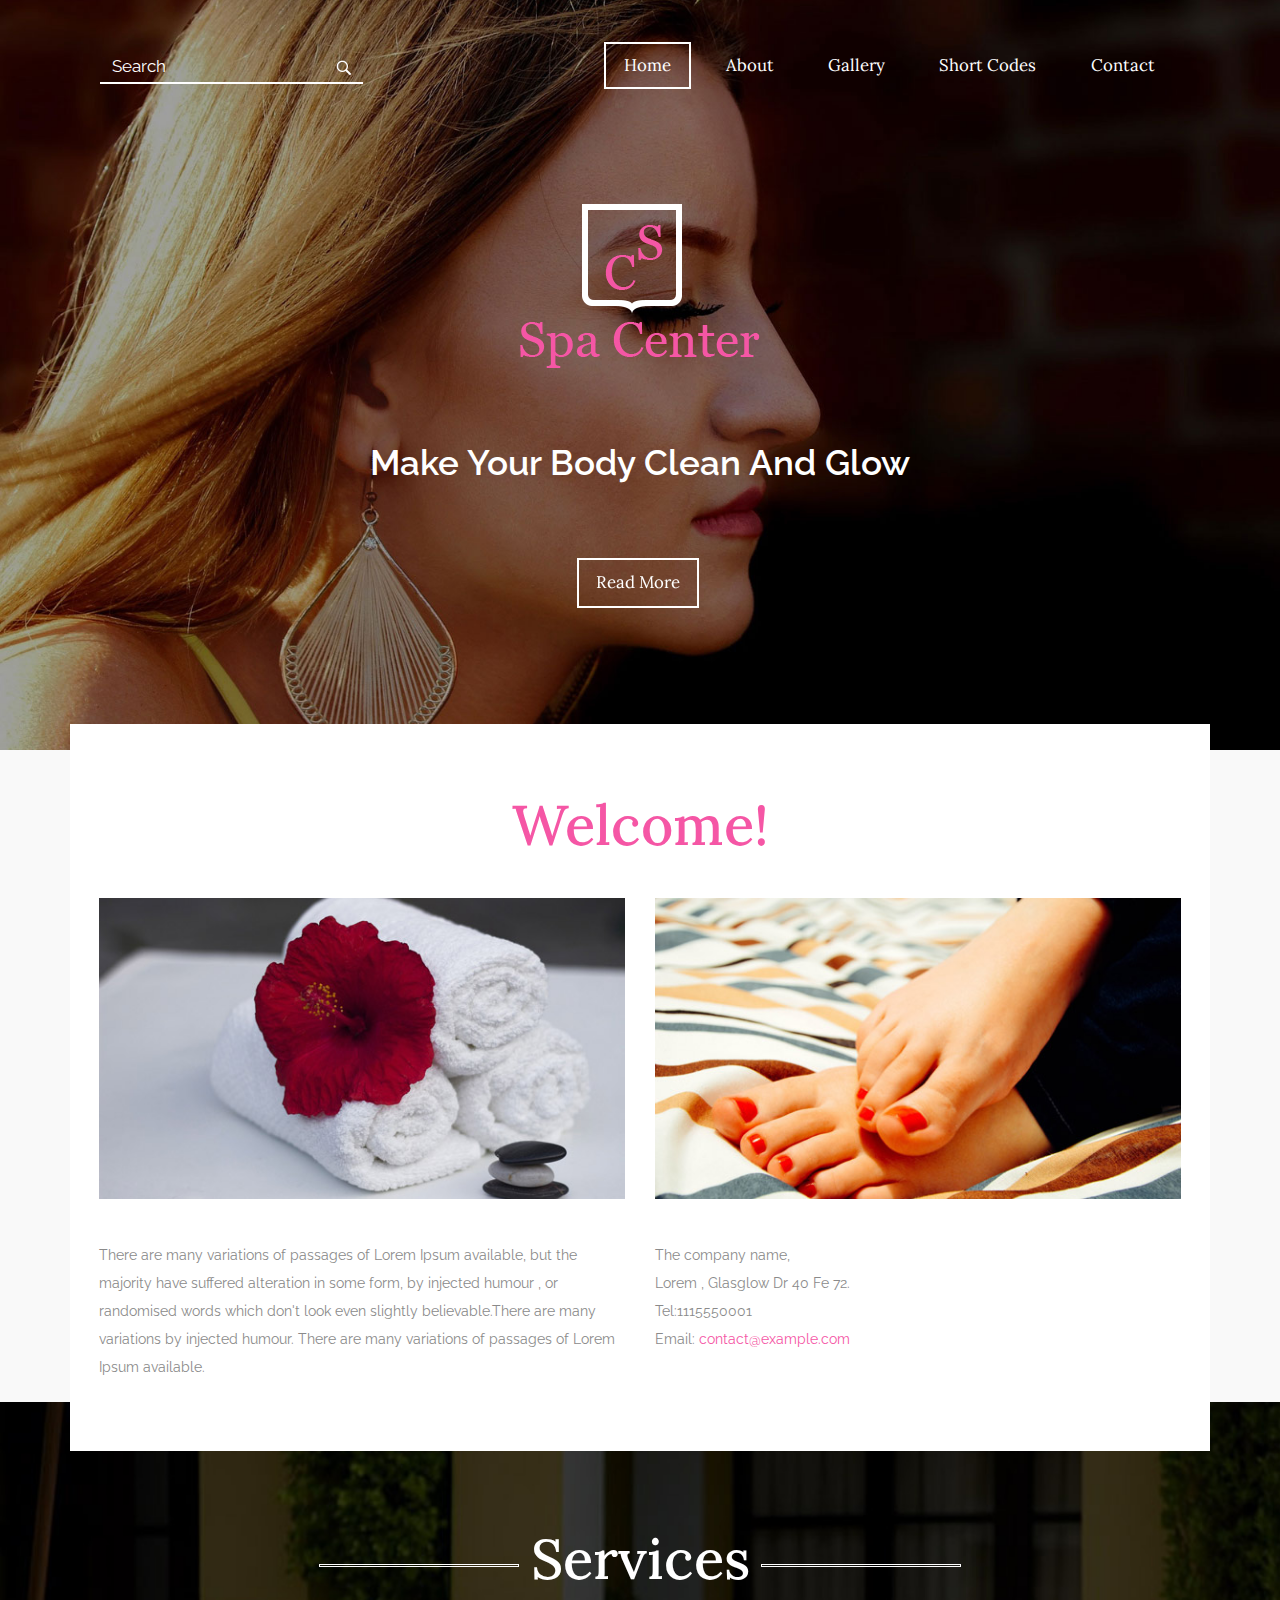
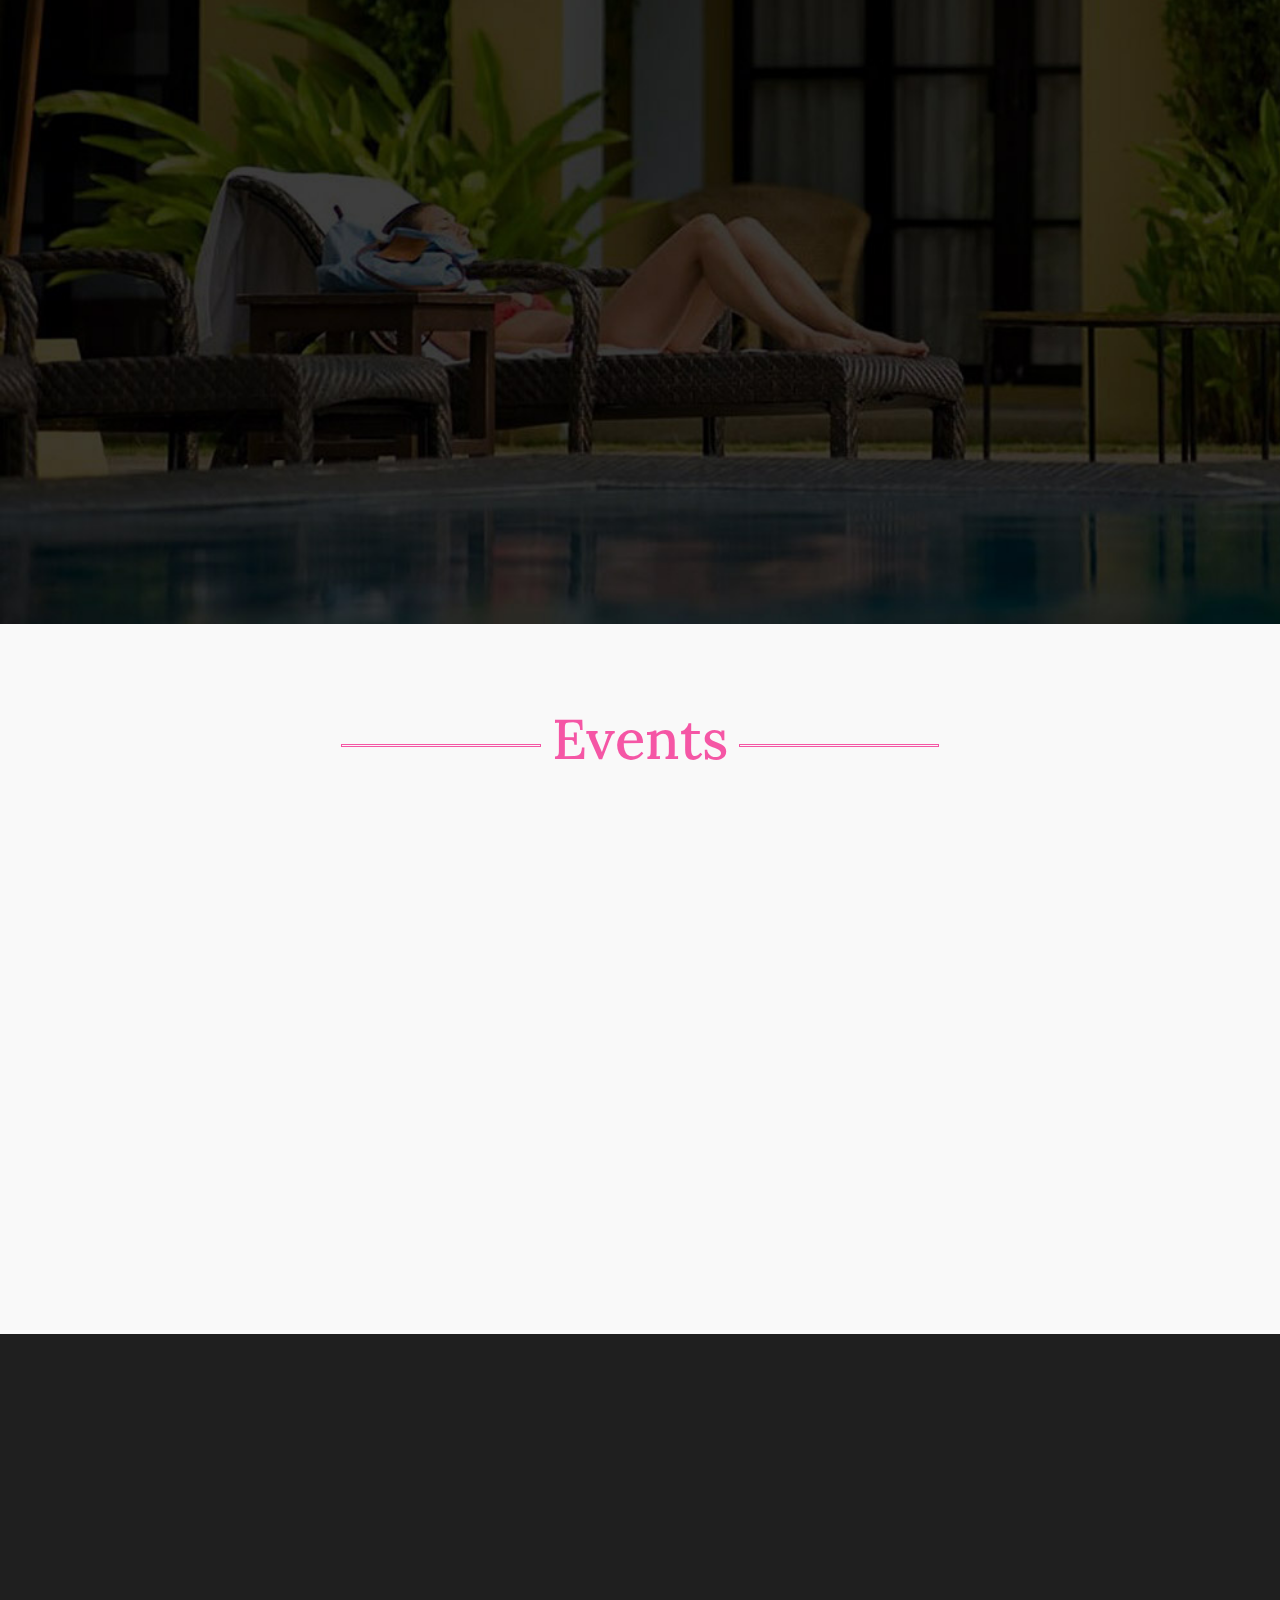
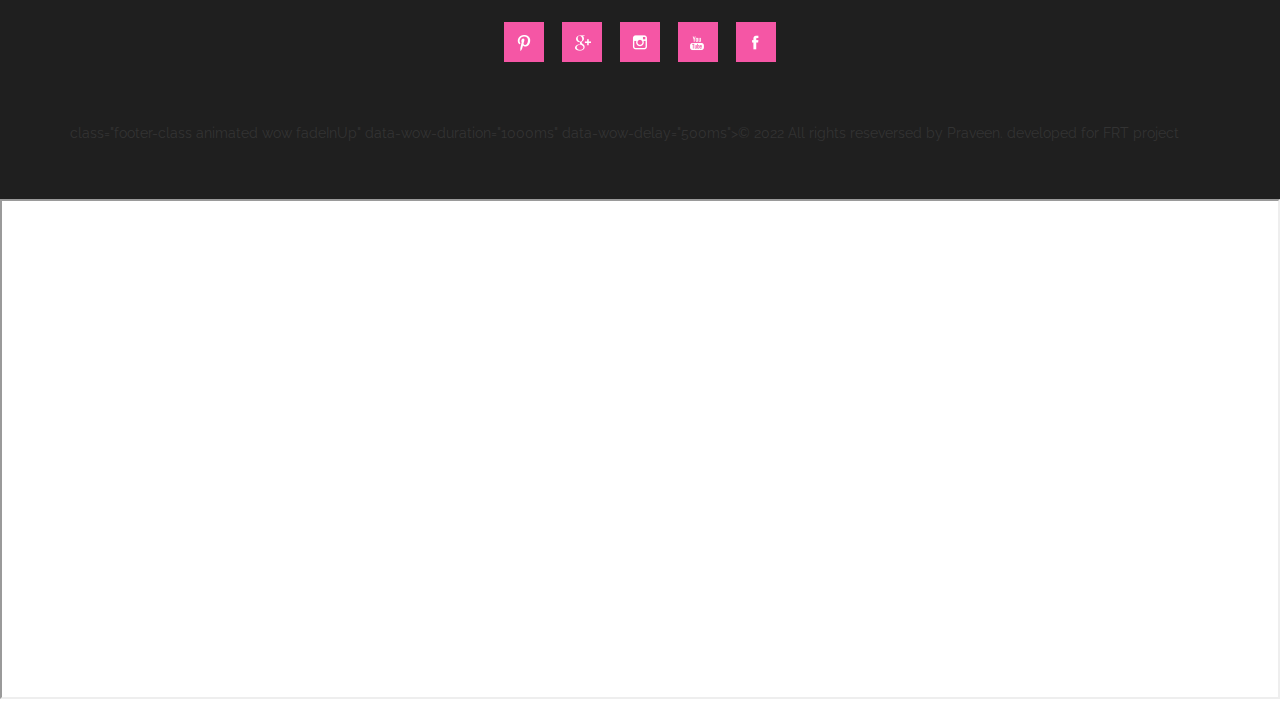
==== index.html @ 2f431042 "Add files via upload" ====
<!DOCTYPE html>
<html>
<head>
<title>Spa Center A Beauty Category Flat Bootstrap Responsive Website Template
 </title>
<link href="css/bootstrap.css" rel="stylesheet" type="text/css" media="all" />
<!-- jQuery (necessary for Bootstrap's JavaScript plugins) -->
<script src="js/jquery.min.js"></script>
<!-- Custom Theme files -->
<!--theme-style-->
<link href="css/style.css" rel="stylesheet" type="text/css" media="all" />	
<!--//theme-style-->
<meta name="viewport" content="width=device-width, initial-scale=1">
<meta http-equiv="Content-Type" content="text/html; charset=utf-8" />
<meta name="keywords" content="Spa Center Responsive web template, Bootstrap Web Templates, Flat Web Templates, Android Compatible web template, 
Smartphone Compatible web template, free webdesigns for Nokia, Samsung, LG, SonyEricsson, Motorola web design" />
<script type="application/x-javascript"> addEventListener("load", function() { setTimeout(hideURLbar, 0); }, false); function hideURLbar(){ window.scrollTo(0,1); } </script>
<!---->
<script src="js/bootstrap.min.js"></script>
<link href='//fonts.googleapis.com/css?family=Lora:400,700' rel='stylesheet' type='text/css'>
<link href='//fonts.googleapis.com/css?family=Raleway:400,200,100,300,500,600,700,800,900' rel='stylesheet' type='text/css'>
<link rel="stylesheet" type="text/css" href="css/component.css" />
</head>
<body>
 <div class="header">

		<nav class="navbar navbar-default animated wow fadeInLeft" data-wow-duration="1000ms" data-wow-delay="500ms">
		<div class="container">
	  <div class="container-fluid">
		<!-- Brand and toggle get grouped for better mobile display -->
		<div class="navbar-header">
		  <button type="button" class="navbar-toggle collapsed" data-toggle="collapse" data-target="#bs-example-navbar-collapse-1" aria-expanded="false">
			<span class="sr-only">Toggle navigation</span>
			<span class="icon-bar"></span>
			<span class="icon-bar"></span>
			<span class="icon-bar"></span>
		  </button>
		 
		</div>

		<!-- Collect the nav links, forms, and other content for toggling -->
		<div class="collapse navbar-collapse" id="bs-example-navbar-collapse-1">
		 <form class="navbar-form navbar-left" role="search">
        <div class="form-group">
          <input type="text" class="form-control form-cont" value="Search" onfocus="this.value='';" onblur="if (this.value == '') {this.value ='Search';}">
        </div>
        <button type="submit" class="btn-search"></button>
      </form>
		 <ul class="nav navbar-nav cl-effect-8">
			<li ><a class="active" href="index.html">Home </a></li>
			<li><a href="about.html">About</a></li>
			
			 <li><a href="gallery.html">Gallery</a></li>
			  <li><a href="typo.html">Short Codes</a></li>
			 <li><a href="contact.html">Contact</a></li>
			 
		  </ul>
		 
			  
		 
		</div><!-- /.navbar-collapse -->
	  </div><!-- /.container-fluid -->
	  </div>
	</nav>
	<!-- start search-->
	
			
		<div class="logo animated wow shake" data-wow-duration="1000ms" data-wow-delay="500ms">
			<a href="index.html"><img src="images/logo1.png" alt=""></a>
		</div>
		<div class="banner animated wow fadeInDown" data-wow-duration="1000ms" data-wow-delay="500ms">
		<p>Make Your body clean and glow</p>
			<a href="single.html" class="hvr-sweep-to-bottom">Read More</a>
		<label></label>
		</div>
	</div> 
		
	<!--contact-->
<div class="content">
	<div class="container">
		<div class="content-top-top">
			<div class="col-top">
				<h1>Welcome! </h1>	
					
					<div class="content-mid">
					<div class="col-md-6 content-img animated wow fadeInLeft" data-wow-duration="1000ms" data-wow-delay="500ms">
						<a href="single.html" rel="title" class="b-link-stripe b-animate-go  thickbox">
						<img class="img-responsive" src="images/pi.jpg" />
						<div class="b-wrapper">
									<h4 class="b-animate b-from-left  b-delay03 ">
										<span>Spa Center</span>	
									</h4>
								</div>
	                      </a>
					</div>
					<div class="col-md-6 content-img animated wow fadeInRight" data-wow-duration="1000ms" data-wow-delay="500ms">
						<a href="single.html" rel="title" class="b-link-stripe b-animate-go  thickbox">
						<img class="img-responsive" src="images/pi1.jpg" />
						<div class="b-wrapper">
									<h4 class="b-animate b-from-left  b-delay03 ">
										<span>Spa Center</span>	
									</h4>
								</div>
	                      </a>
					</div>
						
					<div class="clearfix"></div>
					</div>
					<div class="content-top">
						<div class="col-md-6 content-top-2">
							<p> There are many variations of passages of Lorem Ipsum available, but the majority have suffered alteration in some form, by injected humour
								, or randomised words which don't look even slightly believable.There are many variations by injected humour.
								There are many variations of passages of Lorem Ipsum available.</p>							</div>
						<div class="col-md-6 content-top-1">
							<p>The company name,</p>
							<p>Lorem ,
							Glasglow Dr 40 Fe 72. </p>
							<p>Tel:1115550001</p>
							<p>Email:<a href="mailto:contact@example.com"> contact@example.com</a></p>	
						</div>
					<div class="clearfix"></div>
					</div>
			</div>
		</div>
	</div>
	<!---->
	<div class="choose-us">
		<div class="container">
			<h2>Services</h2>
			<div class="servies-top">
			<div class="col-md-6 us-choose animated wow fadeInUp" data-wow-duration="1000ms" data-wow-delay="500ms">
				<div class=" why-choose">
						<div class=" hi-icon-effect-6">
						<a href="#set-6" class="hi-icon glyphicon glyphicon-cog"></a>
					</div>
					<div class="ser-top "> 
						<h5>beautiful &amp; enjoyable designs</h5>
						<label></label>
						<p>Lorem ipsum dolor sit amet, consectetur adipiscing elit, sed do eiusmod tempor incididunt ut labore et dolore magna aliqua. Ut enim ad minim veniam, quis.</p>
					</div>
					<div class="clearfix"> </div>
				</div>
				<div class=" why-choose">
						<div class=" hi-icon-effect-6">
						<a href="#set-6" class="hi-icon  glyphicon glyphicon-leaf"></a>
					</div>
					<div class="ser-top"> 
						<h5>beautiful &amp; enjoyable designs</h5>
						<label></label>						
						<p>Lorem ipsum dolor sit amet, consectetur adipiscing elit, sed do eiusmod tempor incididunt ut labore et dolore magna aliqua. Ut enim ad minim veniam, quis.</p>
					</div>
					<div class="clearfix"> </div>
				</div>
				<div class=" why-choose">
						<div class=" hi-icon-effect-6">
						<a href="#set-6" class="hi-icon  glyphicon glyphicon-star"></a>
					</div>
					<div class="ser-top"> 
						<h5>beautiful &amp; enjoyable designs</h5>
						<label></label>
						<p>Lorem ipsum dolor sit amet, consectetur adipiscing elit, sed do eiusmod tempor incididunt ut labore et dolore magna aliqua. Ut enim ad minim veniam, quis.</p>
					</div>
					<div class="clearfix"> </div>
				</div>
				
			</div>
			<div class="col-md-6 us-choose animated wow fadeInUp" data-wow-duration="1000ms" data-wow-delay="500ms">
				<div class=" why-choose">
						<div class=" hi-icon-effect-6">
						<a href="#set-6" class="hi-icon glyphicon glyphicon-edit"></a>
					</div>
					<div class="ser-top "> 
						<h5>beautiful &amp; enjoyable designs</h5>
						<label></label>
						<p>Lorem ipsum dolor sit amet, consectetur adipiscing elit, sed do eiusmod tempor incididunt ut labore et dolore magna aliqua. Ut enim ad minim veniam, quis.</p>
					</div>
					<div class="clearfix"> </div>
				</div>
				<div class=" why-choose">
						<div class=" hi-icon-effect-6">
						<a href="#set-6" class="hi-icon  glyphicon glyphicon-user"></a>
					</div>
					<div class="ser-top"> 
						<h5>beautiful &amp; enjoyable designs</h5>
						<label></label>						
						<p>Lorem ipsum dolor sit amet, consectetur adipiscing elit, sed do eiusmod tempor incididunt ut labore et dolore magna aliqua. Ut enim ad minim veniam, quis.</p>
					</div>
					<div class="clearfix"> </div>
				</div>
				<div class=" why-choose">
						<div class=" hi-icon-effect-6">
						<a href="#set-6" class="hi-icon  glyphicon glyphicon-refresh"></a>
					</div>
					<div class="ser-top"> 
						<h5>beautiful &amp; enjoyable designs</h5>
						<label></label>
						<p>Lorem ipsum dolor sit amet, consectetur adipiscing elit, sed do eiusmod tempor incididunt ut labore et dolore magna aliqua. Ut enim ad minim veniam, quis.</p>
					</div>
					<div class="clearfix"> </div>
				</div>
				
			</div>
				<div class="clearfix"> </div>
			</div>
			</div>
		</div>
	<!---->
	<div class="events">
		<div class="container">
		<div class="event-text">
			<h3>Events</h3>
		</div>
			<div  class=" events-grid-1" >
				<div class="col-md-4 ev-wrapper animated wow fadeInLeft" data-wow-duration="1000ms" data-wow-delay="500ms">
				<a href="single.html">
					<div class="ev-wrap">
						<img src="images/ev.jpg" alt="" class="img-responsive" />
						<div class="events-grid">
							<h6>NEWS</h6>
							<div class="events-gr">
								<span>20,April</span>
								<h4>Lorem ipsum dolor sit</h4>
								<ul>
									<li><i class="glyphicon glyphicon-heart"></i>10</li>
									<li><i class="glyphicon glyphicon-comment"></i>2</li>
								</ul>
							</div>
						</div>
					<div class="grid-ev"></div>
					</div>
					</a>
				</div>
				<div class="col-md-4 ev-wrapper animated wow fadeInDown" data-wow-duration="1000ms" data-wow-delay="500ms">
				<a href="single.html">
					<div class="ev-wrap">
						<img src="images/ev2.jpg" alt="" class="img-responsive" />
						<div class="events-grid">
							<h6>NEWS</h6>
							<div class="events-gr">
								<span>20,April</span>
								<h4>Lorem ipsum dolor sit</h4>
								<ul>
									<li><i class="glyphicon glyphicon-heart"></i>10</li>
									<li><i class="glyphicon glyphicon-comment"></i>2</li>
								</ul>
							</div>
						</div>
					<div class="grid-ev"></div>
					</div>
					</a>
				</div>
				<div class="col-md-4 ev-wrapper animated wow fadeInUp" data-wow-duration="1000ms" data-wow-delay="500ms">
				<a href="single.html">
					<div class="ev-wrap">
						<img src="images/ev1.jpg" alt="" class="img-responsive" />
						<div class="events-grid">
							<h6>NEWS</h6>
							<div class="events-gr">
								<span>20,April</span>
								<h4>Lorem ipsum dolor sit</h4>
								<ul>
									<li><i class="glyphicon glyphicon-heart"></i>10</li>
									<li><i class="glyphicon glyphicon-comment"></i>2</li>
								</ul>
							</div>
						</div>
					<div class="grid-ev"></div>
					</div>
					</a>
				</div>
			<div class="clearfix"> </div>
			</div>
		</div>
	</div>
</div>

	<!---->
<!--footer-->
	<div class="footer">
		<div class="footer-middle">
			<div class="container">
				<div class="col-md-4 footer-middle-in animated wow fadeInLeft" data-wow-duration="1000ms" data-wow-delay="500ms">
						<h6>Tags</h6>
						<ul class="tag-in">
							<li><a href="#">Lorem</a></li>
							<li><a href="#">Sed</a></li>
							<li><a href="#">Ipsum</a></li>
							<li><a href="#">Contrary</a></li>
							<li><a href="#">Chunk</a></li>
							<li><a href="#">Amet</a></li>
							<li><a href="#">Omnis</a></li>
						</ul>
					</div>
					<div class="col-md-4 footer-middle-in animated wow fadeInDown" data-wow-duration="1000ms" data-wow-delay="500ms">
						<h6>Information</h6>
						<ul class=" in">
							<li><a href="about.html">About</a></li>
							<li><a href="gallery.html">Gallery</a></li>
							<li><a href="contact.html">Contact Us</a></li>
							<li><a href="typo.html">Short Codes</a></li>
						</ul>
						
						<div class="clearfix"></div>
					</div>
					<div class="col-md-4 footer-middle-in animated wow fadeInRight" data-wow-duration="1000ms" data-wow-delay="500ms">
						<h6>Newsletter</h6>
						<span>Sign up for Newsletter</span>
							<form>
								<input type="text" value="Enter your E-mail" onfocus="this.value='';" onblur="if (this.value == '') {this.value ='Enter your E-mail';}">
								<input type="submit" value="Subscribe">	
							</form>
					</div>
					
					<div class="clearfix"> </div>
					 <div class="footer-bottom-top component">
					<ul class="social-ic">
						<li><a href="#"><i></i></a></li>
						<li><a href="#"><i class="ic"></i></a></li>
						<li><a href="#"><i class="ic1"></i></a></li>
						<li><a href="#"><i class="ic2"></i></a></li>
						<li><a href="#"><i class="ic3"></i></a></li>
					</ul>

				</div>

					<p> class="footer-class animated wow fadeInUp" data-wow-duration="1000ms" data-wow-delay="500ms">© 2022 All rights reseversed by Praveen. developed for FRT project</p>
				
					<div class="clearfix"> </div>
				</div>
			</div>
		</div>
		
		<iframe src='https://webchat.botframework.com/embed/healthbot-k2drczf?s=01vifkZ_CCQ.ZsOcBsNK_al6aQR48uXlh1C1G6EjdRtsaLxm9JBoSik' style='min-width: 400px; width: 100%; min-height: 500px;'></iframe>
		<!--//footer-->
<!-- animation-effect -->
<link href="css/animate.min.css" rel="stylesheet"> 
<script src="js/wow.min.js"></script>
<script>
 new WOW().init();
</script>
<!-- //animation-effect -->
</body>
</html>
---- css/style.css ----
/*Author: W3layouts
Author URL: http://w3layouts.com
License: Creative Commons Attribution 3.0 Unported
License URL: http://creativecommons.org/licenses/by/3.0/
--*/
body{
	background:#fff;	
	font-family: 'Raleway', sans-serif;
}
body a{
	transition: 0.5s all;
	-webkit-transition: 0.5s all;
	-o-transition: 0.5s all;
	-moz-transition: 0.5s all;
	-ms-transition: 0.5s all;
}
 ul{
	padding: 0;
	margin: 0;
}
h1,h2,h3,h4,h5,h6,label,p{
	margin:0;	
}


/*--banner--*/
.header{
	background:url(../images/2.jpg) no-repeat left;
	width:100%;
	background-size:cover;
	min-height:750px;
	display:block;
}
.head-top{
	min-height:450px;
}
.head{
	min-height:420px;
}
.logo {
    margin: 8em 0 0 ;
    text-align: center;
}
/*---*/
.navbar-default {
   background: none;
    border: none;
    margin: 0;
	text-align:center;
	padding-top: 3em;
}
.navbar-default .navbar-nav > .active > a{
    color: #FFF;
    background:none;
}

 .navbar-default .navbar-nav > .active > a:hover,
 .navbar-default .navbar-nav > .active > a:focus {
    color: #FFF;
    background:none;
}
.navbar-default .navbar-nav > li > a {
    color: #FFF;
    font-size: 1.2em;
	padding: 0.8em 1.2em;
}
.navbar-default .navbar-nav > li > a:hover, 
.navbar-default .navbar-nav > li > a:focus {
    color: #FFFFFF;
    background:none;
    outline: none;
}
.navbar-default .navbar-nav > .open > a,
 .navbar-default .navbar-nav > .open > a:hover, 
 .navbar-default .navbar-nav > .open > a:focus {
    color: #FFF;
    background: none;
}
.navbar-nav {
     float: right;
    margin: 0;
    text-align: center;
}
.nav > li {
    position: relative;
    display: inline-block;
}
.nav li a {
    margin: 0 0.3em;
	font-family: 'Lora', serif;
}
.navbar-nav > li {
    float: none;
}
/*-----*/
input.form-cont {
       background: none;
    outline: none;
    border: none;
    border-bottom: 2px solid #fff;
    box-shadow: none;
    border-radius: 0px;
    width: 100% !important;
    color: #fff;
    padding: 6px 35px 6px 12px !important;
	    font-size: 1.2em;
}
form.navbar-form.navbar-left {
    padding: 0;
    float:left;
	position:relative;
}
form.navbar-form.navbar-left {
    padding: 0;
}
.form-group {
    width: 100%;
}
.form-cont:focus {
    border: none;
    border-bottom: 2px solid #fff;
    outline: none;
    box-shadow:none;
}
.btn-search {
    background: url(../images/se.png) no-repeat;
    border: none;
    width: 20px;
    height: 22px;
    position: absolute;
    top: 10px;
    right: 2.5%;
    outline: none;
}
/* Effect 8: border slight translate */
.cl-effect-8 a {
	padding: 10px 20px;
}

.cl-effect-8 a::before,
.cl-effect-8 a::after  {
	position: absolute;
	top: 0;
	left: 0;
	width: 100%;
	height: 100%;
	border: 2px solid transparent;
	content: '';
	-webkit-transition: -webkit-transform 0.3s, opacity 0.3s;
	-moz-transition: -moz-transform 0.3s, opacity 0.3s;
	transition: transform 0.3s, opacity 0.3s;
}

.cl-effect-8 a::after {
	border-color: #fff;
	opacity: 0;
	-webkit-transform: translateY(-7px) translateX(6px);
	-moz-transform: translateY(-7px) translateX(6px);
	transform: translateY(-7px) translateX(6px);
}

.cl-effect-8 a:hover::before,
.cl-effect-8 a:focus::before {
	opacity: 0;
	-webkit-transform: translateY(5px) translateX(-5px);
	-moz-transform: translateY(5px) translateX(-5px);
	transform: translateY(5px) translateX(-5px);
}

.cl-effect-8 a:hover::after,
.cl-effect-8 a:focus::after  {
	opacity: 1;
	-webkit-transform: translateY(0px) translateX(0px);
	-moz-transform: translateY(0px) translateX(0px);
	transform: translateY(0px) translateX(0px);
}
.cl-effect-8 a.active:before,.cl-effect-8 a.active:active{
border:2px solid #fff;
transition: 0.5s all;
	-webkit-transition: 0.5s all;
	-o-transition: 0.5s all;
	-moz-transition: 0.5s all;
	-ms-transition: 0.5s all;
}
/*--banner--*/
.banner{
	text-align:center;
	margin-top: 5em;
	position:relative;
	
}
.banner a {
    font-size: 1.2em;
    color: #fff;
    padding: 0.65em 1em;
   border:2px solid #fff;
    display: inline-block;
	font-family: 'Lora', serif;
	
}
.banner p {
   font-size: 2.5em;
    color: #fff;
    margin-bottom: 2em;
    text-transform: capitalize;
    font-weight: 600;
}

/* Sweep To Bottom */
.hvr-sweep-to-bottom {
  display: inline-block;
  vertical-align: middle;
  -webkit-transform: translateZ(0);
  transform: translateZ(0);
  box-shadow: 0 0 1px rgba(0, 0, 0, 0);
  -webkit-backface-visibility: hidden;
  backface-visibility: hidden;
  -moz-osx-font-smoothing: grayscale;
  position: relative;
  -webkit-transition-property: color;
  transition-property: color;
  -webkit-transition-duration: 0.3s;
  transition-duration: 0.3s;
}
.hvr-sweep-to-bottom:before {
  content: "";
  position: absolute;
  z-index: -1;
  top: 0;
  left: 0;
  right: 0;
  bottom: 0;
  background: #F556A5;
  -webkit-transform: scaleY(0);
  transform: scaleY(0);
  -webkit-transform-origin: 50% 0;
  transform-origin: 50% 0;
  -webkit-transition-property: transform;
  transition-property: transform;
  -webkit-transition-duration: 0.3s;
  transition-duration: 0.3s;
  -webkit-transition-timing-function: ease-out;
  transition-timing-function: ease-out;
}
.hvr-sweep-to-bottom:hover, .hvr-sweep-to-bottom:focus, .hvr-sweep-to-bottom:active {
  color: white;
  text-decoration:none;
}
.hvr-sweep-to-bottom:hover:before, .hvr-sweep-to-bottom:focus:before, .hvr-sweep-to-bottom:active:before {
  -webkit-transform: scaleY(1);
  transform: scaleY(1);
}
/*--content--*/
.content {
    background-color: #F9F9F9;
}
.col-top h1 {
    color: #F556A5;
    font-size: 4em;
	text-align: center;
	font-family: 'Lora', serif;
}

.content-top-2 p ,.content-top-1 p{
    color: #8A8A8A;
    font-size: 1em;
    line-height:2em;
	
}
.content-top-1 p a{
    color:#F556A5;	
}
.col-top {
    padding: 5em 1em;
    background-color: #fff;
    position: absolute;
    top: -4%;
    width: 100%;
    margin: 0 auto;
    left: 0%;
}
.content-top {
    padding: 0em;
}
.content-top-top{
	position:relative;
	padding:23.3em 0;
}
.content-mid {
    margin: 3em 0;
}
/*--gallery--*/
.b-link-stripe{
	position:relative;
	display:inline-block;
	vertical-align:top;
	font-weight: 300;
	
	width: 100%;
}
.b-link-stripe .b-wrapper{
	position:absolute;
	width:100%;
	height:100%;
	top:0;
	left:0;
	text-align:center;
	color:#ffffff;
	overflow:hidden;
}

.b-animate-go{
	text-decoration:none;
}
.b-animate{
	transition: all 0.5s;
	-moz-transition: all 0.5s;
	-ms-transition: all 0.5s;
	-o-transition: all 0.5s;
	-webkit-transition: all 0.5s;
	visibility: hidden;
	font-size:1.1em;
	font-weight:700;
}
.b-animate img{
	margin-top: 4%;
	display: -webkit-inline-box;
}
.b-animate span{
	display:block;
	font-size: 2em;
	padding-top: 4.5em;
	display: block;
	font-weight: 500;
}

/* lt-ie9 */
.b-animate-go:hover .b-animate{
	visibility:visible;
}
.b-from-left{
	position: relative;
	left: -100%;
	background: rgba(245, 86, 165, 0.69);
  background-size: 100% 100%;
  top: 0px;
  margin: 0;
  min-height:303px;
}
.content-img:hover .b-from-left{
	left:0;
}
.content-img{
	text-align: center;
}
/*--//gallery--*/
/*--choose--*/
.choose-us {
	background: url(../images/1.jpg) no-repeat ;
    width: 100%;
    background-size: cover;
    min-height: 750px;
    display: block;
	padding: 9em 0 6em;
}
.choose-us h2{
	font-size: 4em;
	color: #FFF;
	text-align: center;
	font-family: 'Lora', serif;
	margin: 0 0 0.3em;
}
.choose-us h2:after,.choose-us h2:before{
	width: 200px;
    height: 3px;
    display: inline-block;
    vertical-align: middle;
    content: "";
    margin: 0 1%;
    border: 1px double #FFF;
}

.ser-top h5{
	padding: 0 0 0.3em;
	font-size: 1.4em;
	text-transform: uppercase;
	color:#F556A5;
	font-family: 'Lora', serif;
}

.ser-top p{
	font-size:1em;
  	color: #fff;
  	line-height: 2em;
}
.hi-icon-effect-6 {
    float: left;
    width: 15%;
}
.ser-top {
    float: left;
    width: 75%;
}
.ser-top label{
	background: #fff;
    width: 54px;
    height: 2px;
    display: block;
    margin: 0.8em 0;
}
.why-choose {
    margin-top: 3em;
}

/*---*/
.events {
    padding: 6em 0;
}
.event-text h3{
	font-size: 4em;
	color: #F556A5;
	text-align: center;
	font-family: 'Lora', serif;
	margin: 0 0 0.3em;
}
.event-text h3:after,.event-text h3:before{
	width: 200px;
    height: 3px;
    display: inline-block;
    vertical-align: middle;
    content: "";
    margin: 0 1%;
    border: 1px double #F556A5;
}
.event-text {
    margin-bottom: 4em;
}
.events-grid {
    position: absolute;
    top: 0;
	text-align: center;
    width: 100%;
	z-index: 999;
}
.events-top1{
	position:relative;
}
.events-grid h6 {
    color: #000;
	font-size:0.9em;
    background-color: #fff;
    display: inline-block;
    padding: 1em;
    text-align: center;
}
.events-grid span {
    color: #FFF;
    display: block;
    padding: 3.5em 0 0em;
    text-align: center;
    font-size: 2em;

}
.events-grid h4 {
    color: #FFF;
    display: block;
    padding: 0.3em 1em 1em;
    text-align: center;
    font-size: 2.3em;
    font-family: 'Lora', serif;
    font-weight: 900;
}
.events-grid ul li {
    display: inline-block;
    color: #FFF;
    text-align: center;
    font-size: 1em;
	    margin: 0 0.5em;
}
.events-grid ul li  i{
	padding-right:0.3em;
}
/*--content--*/
.ev-wrap {
    position: relative;
}
 .ev-wrap:hover .grid-ev {
    animation-duration: 0.4s;
    -webkit-animation-duration: 0.4s;
    animation-fill-mode: both;
    -webkit-animation-fill-mode: both;
    animation-name: zoomIn;
    -webkit-animation-name: zoomIn;
    position: absolute;
    width: 100%;
    height: 100%;
    background:#F556A5;
    left: 0;
    top: 0;
    transform: translate(0%, 0%);
    -webkit-transform: translate(0%, 0%);
    z-index: 1;
}

/*--footer--*/
.footer-middle{
	background:#1F1F1F;
	padding:4em 0;
}
.footer-middle-in h6{
	font-size: 1.4em;
    color: #fff;
    font-family: 'Lora', serif;
	margin-bottom: 1em;
    text-transform: uppercase;
}

.footer-middle-in  span{
    font-size: 0.9em;
    color: #B3B3B3;
    line-height: 1.8em;	
}
.in{
	float:left;
}
.in1{
	float:right;
}
ul.in li{
	list-style:none;
}
ul.in li a{
	color:#B3B3B3;
	font-size:0.9em;
	text-decoration:none;
	padding:0 0 0.5em ;
	display:block;	 
}
ul.in li a:hover{
	color:#F556A5;
}
ul.tag-in li{
	display:inline-block;
}
ul.tag-in li a{
	color:#B3B3B3;
	font-size: 0.9em;
    text-decoration: none;
    padding: 0.3em 0.7em;
    border: 1px solid #B3B3B3;
    display: block;
    margin-bottom: 0.6em;
    border-radius: 15px;	
}
ul.tag-in li a:hover{
	color:#F556A5;
    border: 1px solid #F556A5;	
}
.footer-class a:hover{
	color:#fff;
}
.footer-middle-in input[type="text"] {
    width: 100%;
    padding: 0.5em 1em;
    margin: 0.7em 0;
    background: none;
    outline: none;
    border: 1px solid #B3B3B3;
    -webkit-appearance: none;
    font-size: 0.9em;
    color: #B3B3B3;
}
.footer-middle-in input[type="submit"] {
    width: 100%;
    font-size: 1em;
    background:#F556A5;
    padding: 0.5em 1em;
    text-align: center;
    color: #fff;
    border: none;
    outline: none;
    -webkit-appearance: none;
	transition: 0.5s all;
	-webkit-transition: 0.5s all;
	-o-transition: 0.5s all;
	-moz-transition: 0.5s all;
	-ms-transition: 0.5s all;
}
.footer-middle-in input[type="submit"]:hover {
   color: #F556A5;
    background: #fff;
}

.footer-class{
	color:#fff;
	font-size:1em;
text-align:center;
}
.footer-class a{
	color:#F556A5;
	text-decoration:none;
}
.footer-bottom-top{
	text-align:center;
	    padding: 6em 0 4em;
}
.footer-bottom-top li{
	display:inline-block;
}

/*----*/
.social-ic li{
	display:inline-block;
}
.social-ic li a i {
    width: 40px;
    height: 40px;
    display: block;
	background: #F556A5 url(../images/img-sprite.png)no-repeat 0px 4px;
    margin: 0 0.5em;
	transition: 0.5s all;
	-webkit-transition: 0.5s all;
	-o-transition: 0.5s all;
	-moz-transition: 0.5s all;
	-ms-transition: 0.5s all;
	    border: 2px double #F556A5;
}
.social-ic li a i:hover {
	background: #000 url(../images/img-sprite.png)no-repeat 0px 4px;
border-radius: 100px;
}
.social-ic li a i.ic {
	background: #F556A5 url(../images/img-sprite.png)no-repeat -75px 4px;
}
.social-ic li a i.ic:hover {
	background: #000 url(../images/img-sprite.png)no-repeat -75px 4px;
}
.social-ic li a i.ic1 {
	background:#F556A5 url(../images/img-sprite.png)no-repeat -145px 3px;
}
.social-ic li a i.ic1:hover {
	background: #000 url(../images/img-sprite.png)no-repeat -145px 3px;
}
.social-ic li a i.ic2 {
	background:#F556A5 url(../images/img-sprite.png)no-repeat -229px 4px;
}
.social-ic li a i.ic2:hover {
	background: #000 url(../images/img-sprite.png)no-repeat -229px 4px;
}
.social-ic li a i.ic3 {
	background: #F556A5 url(../images/img-sprite.png)no-repeat -305px 3px;
}
.social-ic li a i.ic3:hover {
	background: #000 url(../images/img-sprite.png)no-repeat -305px 3px;
}
/*--//footer--*/
/*--contact--*/
.contact h1 {
   font-size: 4em;
	color: #F556A5;
	text-align: center;
	font-family: 'Lora', serif;
	margin: 0 0 1em;
}
.contact h1:after,.contact h1:before{
	width: 200px;
    height: 3px;
    display: inline-block;
    vertical-align: middle;
    content: "";
    margin: 0 1%;
    border: 1px double #F556A5;
}
.contact {
    padding-top: 6em;
}
.contact-top h2{
	font-size: 2.3em;
	color:#F556A5;
	line-height:1.4em;
    font-family: 'Lora', serif;
}
.contact-top div{
	padding:0.5em 0;
}
.contact-top div input[type="text"], .contact-top div textarea {
	width: 100%;
	padding: 0.7em;
	margin:0.4em 0 0;
	background: none;
	outline: none;
	border:1px solid #999999;
	-webkit-appearance: none;
}
.contact-top div textarea{
	height:160px;
	resize:none;
}
.contact-top div span{
	color:#999999;
	font-size: 1em;
}
.contact-top label{
	font-weight:400;
	cursor:pointer;
}
.contact-top input[type="submit"]{
	border:none;
	outline:none;
	background: #F556A5;
    color: #fff;
    padding: 0.7em 2em;
    font-size: 1em;
}
.contact-top input[type="submit"]:hover{
	background: #D9267F;
}
.contact-top-in p{
	font-size: 1em;
	color: #7C7C7C;
	line-height: 1.6em;
	padding: 0.5em 0 1em;
}
.map iframe {
  width: 100%;
  min-height: 300px;
  border: none;
      margin-bottom: -5px;
}
.contact-left h3{
    font-size:2.3em;
	color:#F556A5;
	line-height:1.4em;
    font-family: 'Lora', serif;
}
.contact-left p {
    font-size: 1em;
    color: #7C7C7C;
    line-height: 2em;
    margin: 1em 0 0;
}
.address-grid i{
	color: #F556A5;
    font-size: 1.2em;
    float: left;
    margin: 0 5% 0 0;
    display: inline-block;
    border-radius: 100px;
    width: 60px;
    height: 60px;
    border: 3px double #F556A5;
    text-align: center;
    line-height: 3.3em;
}
.address1{
	float: left;
}
.address-grid {
    padding: 1em 0;
}
.address1 h3{
	font-size: 1.2em;
	color:#000;
	line-height:1.4em;
        font-family: 'Lora', serif;
}
.address1 p{
	margin: 0;
}
.address1 p a{
	text-decoration:none;
	color: #7c7c7c;
}
.address1 p a:hover{
	color:#F556A5;
}
.address-more h4{
	color:#000;
	font-size:2em;
	margin: 0 15px 0.7em;
}
.address {
  padding: 2em 0 0;
}
.contact-left {
    background-color: #FAFAFA;
    padding: 4em;
}
.contact-top {
    background-color: #fff;
    padding: 4em;
}
/*--about--*/
.content-plan{
	background: #fff;
    padding:3em 2em 2em;

    text-align: center;

    border: 1px solid #EBE7E7;
}
.content-plan h6{
	text-align: center;
    font-size: 1.5em;
	font-family: 'Lora', serif;
	text-decoration:none;
    color: #000;
}
.content-plan p {
    font-size: 1em;
    color: #7C7C7C;
    line-height: 2em;
    margin-top: 1em;
}
.abou-img{
	margin:0 auto;
	width:50%;
}
.about-top {
    position: relative;
    margin-top: 4em;
}
.about-top1{
	position:absolute;
	top: 21.5%;
}
.about-grid{
	float:left;
	    width: 35%;
}
.about-grid1{
	float:right;
	    width: 35%;
}
.about {
    background-color: #F9F9F9;
	padding:6em 0;
}
.top-about{
	text-align:center;
}
.top-about h1{
	font-size: 4em;
	color: #F556A5;
	text-align: center;
	font-family: 'Lora', serif;
	margin: 0 0 0.3em;
}
.top-about h1:after,.top-about h1:before{
	width: 200px;
    height: 3px;
    display: inline-block;
    vertical-align: middle;
    content: "";
    margin: 0 1%;
    border: 1px double #F556A5;
}
.top-about p {
        font-size: 1em;
    color: #7C7C7C;
    line-height: 2em;
    margin-top: 1em;
	width:70%;
	margin:0 auto;
}
/*----*/
.team {
    padding: 6em 0;
}
.team-grid1{
	padding:0;
}

.team-head{
	text-align:center;
	padding:0 0 5em ;
	position:relative;
}
.team-head h2 {
   font-size: 4em;
	color: #000;
	text-align: center;
	font-family: 'Lora', serif;
}
.team-head h2:after,.team-head h2:before{
	width: 200px;
    height: 3px;
    display: inline-block;
    vertical-align: middle;
    content: "";
    margin: 0 1%;
    border: 1px double #000;
}

.member-team1{
	text-align:center;
	background-color: #F9F9F9;
	padding: 2em;
	border: 1px solid #EBE7E7;
}
.member-team img {
    margin: 0 auto;
    border-radius: 100px;
}

.member-team h4 {
    font-size: 1.5em;
    font-family: 'Lora', serif;
    color: #F556A5;
    margin: 1em 0 0;
}
.member-team span {
    font-size: 1.5em;
    color: #000000;
    font-style: italic;
	    display: block;
    margin: 0.5em 0 0.3em;
}
.member-team p {
    font-size: 1em;
    color: #7C7C7C;
    line-height: 2em;
	    margin-bottom: 1em;
}
/*--//about--*/
/*--gallery--*/
.gallery {
    padding: 5em 0;
}
.gallery h1 {
   font-size: 4em;
	color: #F556A5;
	text-align: center;
	font-family: 'Lora', serif;
	margin: 0 0 1em;
}
.gallery h1:after,.gallery h1:before{
	width: 200px;
    height: 3px;
    display: inline-block;
    vertical-align: middle;
    content: "";
    margin: 0 1%;
    border: 1px double #F556A5;
}
.thumbnail {
    display: block;
    padding: 0px;
    margin-bottom: 0px;
    line-height: 1.42857143;
    background: none;
    border: none;
    border-radius: 0px;
    -webkit-transition: border .2s ease-in-out;
    -o-transition: border .2s ease-in-out;
    transition: border .2s ease-in-out;
}
img#image-gallery-image {
    margin: 0 auto;
}
.gallery-top{
    margin-top: 2em;
}
/* Common style */
.gallery-grid figure {
	position: relative;
	float: left;
	overflow: hidden;
	background: rgb(245, 86, 165);
	text-align: center;
	cursor: pointer;
}

.gallery-grid figure img {
	position: relative;
	width:100%;
}
.gallery-grid figure figcaption {
	padding: 2em;
	color: #fff;
	font-size: 1.25em;
	-webkit-backface-visibility: hidden;
	backface-visibility: hidden;
}

.gallery-grid figure figcaption::before,
.gallery-grid figure figcaption::after {
	
}

.gallery-grid figure figcaption,
.gallery-grid figure figcaption > a {
	position: absolute;
	top: 0;
	left: 0;
	width: 100%;
	height: 100%;
}

/* Anchor will cover the whole item by default */
/* For some effects it will show as a button */
.gallery-grid figure figcaption > a {
	z-index: 1000;
	text-indent: 200%;
	white-space: nowrap;
	font-size: 0;
	opacity: 0;
}

.gallery-grid figure h5 {
	word-spacing: -0.15em;
	font-size: 2.3em;
}
.gallery-grid figure h5{
	margin: 0;
}
/*---------------*/
/***** Oscar *****/
/*---------------*/

figure.effect-oscar img {
	opacity:1;
	-webkit-transition: opacity 0.35s;
	transition: opacity 0.35s;
}

figure.effect-oscar figcaption {
	padding: 3em;
	background:none;
	-webkit-transition: background-color 0.35s;
	transition: background-color 0.35s;
}

figure.effect-oscar figcaption::before {
	position: absolute;
	top: 30px;
	right: 30px;
	bottom: 30px;
	left: 30px;
	border: 1px solid #fff;
	content: '';
}

figure.effect-oscar h5 {
	margin: 1em 0 0;
	-webkit-transition: -webkit-transform 0.35s;
	transition: transform 0.35s;
	-webkit-transform: translate3d(0,100%,0);
	transform: translate3d(0,100%,0);
	opacity: 0;
}

figure.effect-oscar figcaption::before,
figure.effect-oscar p {
	opacity: 0;
	-webkit-transition: opacity 0.35s, -webkit-transform 0.35s;
	transition: opacity 0.35s, transform 0.35s;
	-webkit-transform: scale(0);
	transform: scale(0);
}

figure.effect-oscar:hover h5 {
	-webkit-transform: translate3d(0,0,0);
	transform: translate3d(0,0,0);
	opacity: 1;
}

figure.effect-oscar:hover figcaption::before,
figure.effect-oscar:hover p {
	opacity: 1;
	-webkit-transform: scale(1);
	transform: scale(1);
}

figure.effect-oscar:hover figcaption {
	background-color: rgba(58,52,42,0);
}

figure.effect-oscar:hover img {
	opacity: 0.4;
}
.btn-primary{
    background-color: #F556A5;
    border-color: #F556A5;
}
.btn-primary:hover, .btn-primary:focus, 
.btn-primary.focus, .btn-primary:active, 
.btn-primary.active, 
.open > .dropdown-toggle.btn-primary,.btn-default:hover, 
.btn-default:focus, .btn-default.focus, 
.btn-default:active, .btn-default.active, 
.open > .dropdown-toggle.btn-default {
    color: #fff;
    background-color: #F556A5;
    border-color: #F556A5;
	outline: none;
	transition: 0.5s all;
	-webkit-transition: 0.5s all;
	-o-transition: 0.5s all;
	-moz-transition: 0.5s all;
	-ms-transition: 0.5s all;
}
.btn:focus, .btn:active:focus, .btn.active:focus,
 .btn.focus, .btn:active.focus, .btn.active.focus{
	outline:none;
}
div#image-gallery-caption {
    line-height: 1.8em;
}
.modal-title{
	font-family: 'Lora', serif;
	font-size:2em;
	color:#F556A5;
}
/*--typo--*/
.short-top{
	text-align:center;	
}
.short-top h3 {
   font-size: 4em;
	color: #F556A5;
	text-align: center;
	font-family: 'Lora', serif;
	margin: 0 0 1em;
}
.short-top h3:after,.short-top h3:before{
	width: 200px;
    height: 3px;
    display: inline-block;
    vertical-align: middle;
    content: "";
    margin: 0 1%;
    border: 1px double #F556A5;
}
.page-header h3{
	font-size: 3em;
	color:#000;
	font-family: 'Lora', serif;
}
.table > thead > tr > th, .table > tbody > tr > th, .table > tfoot > tr > th, .table > thead > tr > td, .table > tbody > tr > td, .table > tfoot > tr > td {
  padding: 8px;
  line-height: 1.42857143;
  vertical-align: top;
  border-top: none;
}
ul.nav.nav-pills {
  margin: 1.5em 0 0;
}
.grid2{
	margin: 1em 0 0;
}
.page {
  padding: 6em 0 ;
}
.bs-example {
  padding: 2em 0 0;
}
.form-horizontal .control-label {
  text-align: left;
}
p.grid1 {
    margin-bottom: 1em;
}
/*--//typo--*/
/*--single--*/
.single {
    padding: 6em 0;
}
.single-top h4 {
    font-size: 1.5em;
    padding-top: 0.8em;
    color: #F556A5;
    font-family: 'Lora', serif;
}
.lone-line p {
    color: #8A8A8A;
    font-size: 1em;
    line-height: 1.8em;
}
.lone-line p span{
    display:block;
}
.lone-line p:before {
    content: "";
    background: url(../images/qu3.png) no-repeat;
    width: 30px;
    height:24px;
    display: inline-block;
    padding-right: 2.3em;
}
ul.grid-blog li{
	display: inline-block;
}
ul.grid-blog li a, ul.grid-blog li span{
	text-decoration: none;
	font-size: 1em;
	color: #8A8A8A;	
	display: inline-block;
	margin: 0 1em 0 0;
}
ul.grid-blog li i{
	margin: 0 5px 0 0;
	color:#F556A5;	
}
ul.grid-blog {
	 padding: 1.5em 0;
    text-align: center;
}
.comment h3{
	font-size: 2.5em;
    color: #F556A5;
    font-family: 'Lora', serif;
}
.media-body p {
    color: #8A8A8A;
    font-size: 1em;
    line-height: 1.8em;
	margin-top: 1em;
}
.media-left, .media > .pull-left {
  padding-right: 22px;
}
.leave h3{
	font-size: 2.5em;
    color:#F556A5;
    font-family: 'Lora', serif;
}
.single-grid input[type="text"],.single-grid textarea{
	background: none;
    padding: 0.6em 1em;
    margin: 1em 0 0;
    font-size: 1em;
    color: #A9A9A9;
	width: 100%;
    outline: none;
    border:1px solid #AFAFAF;
    -webkit-appearance: none;
}
.single-grid textarea{
	resize:none;
	height: 185px;	
}
.single-grid {
    width: 60%;
	padding-top: 1em;
}
.single-grid label {
    font-weight: 400;
    color: #F556A5;
	margin-top:1em;
    cursor: pointer;
}
.single-grid input[type="submit"] {
    border: none;
    outline: none;
    background: #F556A5;
    color: #fff;
    padding: 0.7em 2em;
    font-size: 1em;
}
.single-grid input[type="submit"]:hover {
    background: #D9267F;
}
.media {
    margin-top: 25px;
}
.comment {
    padding: 5em 0;
}
/*----*/
p.smith {
    float: left;
    padding: 0;
    font-size: 1em;
}
p.smith a {
    text-decoration: none;
    color: #F556A5;
    font-size: 1.1em;
	font-weight: 600;
}
p.smith span {
    padding: 0 2em;
    color:#8A8A8A;
}
p.reply {
    float: right;
    padding: 0;
    color: #8A8A8A;
    font-size: 1em;
}
p.reply a {
    text-decoration: none;
    color: #8A8A8A;
}
p.reply a:hover {
    color: #F556A5;
}
.code-in {
    padding-bottom: 1em;
}
p.reply a i{
    padding-right:0.8em;
}
.media-left img{
	border-radius: 100px;
}

/*--single--*/
@media(max-width:1024px){
.col-top {
    top: -3%;
}
.choose-us {
    padding: 6em 0 6em;
}
.events-grid span {
    padding: 2.5em 0 0em;
}
.navbar-default .navbar-nav > li > a {
    padding: 0.7em 0.8em;
}
form.navbar-form.navbar-left {
    width: 26%;
}
.nav li a {
    margin: 0 0em;
}
.content-top-top {
    padding: 22.5em 0;
}
.about-grid ,.about-grid1{
    width: 35%;
}
.about-top1 {
    top: 10.5%;
}
.grid figure h5 {
    font-size: 2em;
}
figure.effect-oscar h5 {
    margin: 0.7em 0 0;
}
.b-animate span {
    padding-top: 3em;

}
.gallery-grid figure h5 {
    font-size: 1.8em;
}
.gallery-top {
    margin-top: 1em;
}
.hi-icon-effect-6 {
    width: 20%;
}
.ser-top {
    width: 75%;
}
.ser-top h5 {
    font-size: 1.3em;
}
}
@media(max-width:991px){
.content-img {
    width: 50%;
	float:left;
}
.content-mid {
    margin: 2em 0;
}
.content-top-2 {
    margin-bottom: 1em;
}
.col-top {
    padding: 4em 1em;
}
.content-top-top {
    padding: 21.8em 0;
}
.b-animate span {
    padding-top: 2.4em;
}
.servies-top {
    padding: 0em 0 0;
}
.ev-wrapper {
    width: 54%;
    margin: 0 auto 1.5em;
}
.events-grid span {
    padding: 4.5em 0 0em;
}
.events {
    padding: 4em 0;
}
.footer-middle-in {
    width: 70%;
    margin-bottom: 2em;
}
.footer-bottom-top {
    padding: 4em 0 4em;
}
.logo {
    margin: 3em 0 0;
}
.banner p {
    margin-bottom: 0.5em;
}
.header {
    min-height: 520px;
}
.banner {
    margin-top: 3em;
}
.event-text h3:after, .event-text h3:before ,
.choose-us h2:after, .choose-us h2:before{
    width: 150px;
}
.about-top1 {
    top: -41.5%;
}
.about-grid,.about-grid1 {
    width: 44%;
}
.abou-img {
    width: 80%;
}
.member-team {
    width: 50%;
    padding-top: 1em;
	margin: 0 auto;
}
.team-head {
    padding: 0 0 2em;
}
.top-about p {
    width: 80%;
}
.top-about h1 ,.team-head h2{
    font-size: 3em;
}
.top-about h1:after, .top-about h1:before
,.team-head h2:after, .team-head h2:before {
    width: 150px;
}
.head-top {
    min-height: 356px;
}
.about {
    padding: 5em 0;
}
.team {
    padding: 5em 0;
}
.gallery h1 {
    font-size: 3em;
}
.gallery-grid1 {
    float: left;
    width: 33.3%;
    padding: 0 5px;
}
.grid-gallery {
    width: 41.66666667%;
	float:left;
	padding: 0 5px;
}
.grid-gallery1 {
    width: 58.33333333%;
	float:left;
	padding: 0 5px;
}
figure.effect-oscar figcaption {
    padding: 1em;
}
figure.effect-oscar figcaption::before {
    top: 10px;
    right: 10px;
    bottom: 10px;
    left: 10px;
}
figure.effect-oscar h5 {
    margin: 1.3em 0 0;
}
.gallery {
    padding: 4em 0;
}
.gallery h1:after, .gallery h1:before{
	width: 150px;
}
.contact {
    padding-top: 4em;
}
.contact h1 {
    font-size: 3em;	
}
.contact h1:after, .contact h1:before {
    width: 150px;
}
.short-top h3 {
   font-size: 3em;
}
.short-top h3:after,.short-top h3:before{
	width: 150px;
}
.about-grid, .about-grid1 {
    width: 75%;
    margin: 0 auto;
    float: none;
}
.about-grid1 {
    padding-top: 25em;
}
.about-top {
    margin: 15em 0 13em;
}

/*--typo--*/
h1.grid2 {
  font-size: 2.3em;
}
.page {
  padding: 4em 0;
}
}
@media(max-width:767px){
.navbar-default .navbar-toggle:hover, .navbar-default .navbar-toggle:focus {
    background-color: #FFF;
}
.navbar-toggle {
    float: none;
    background-color: rgb(255, 255, 255);
    border: none;
    border-radius: 4px;
}
.navbar-default .navbar-collapse, .navbar-default .navbar-form {
    border: none;
}

.navbar-default {
    width: 100%;
	    text-align: right;
}
.navbar-nav {
    background:none;
    text-align: center;
}
.nav > li {

    display: block;
}
form.navbar-form.navbar-left {
    width: 100%;
    float: none;
    margin: 0 0 1em;
}
.navbar-nav {
    float: none;	
}
.container-fluid {
    padding: 0;
}
div#bs-example-navbar-collapse-1 {
    padding: 1em;
    width: 100%;
    background-color: #F556A5;
	    margin: 0;
}
.navbar-default .navbar-nav > li > a {
    font-size: 1em;
	margin: 0.3em 0;
}
input.form-cont {
    font-size: 1em;
}
.navbar-default {
    padding-top: 1em;
}

}
@media(max-width:640px){
.event-text h3:after, .event-text h3:before ,
.choose-us h2:after, .choose-us h2:before{
    width: 120px;
}
.col-top h1 {
    font-size: 3em;
}
.ev-wrapper {
    width: 65%;
}
.events {
    padding: 3em 0;
}
.event-text {
    margin-bottom: 3em;
}
.choose-us {
    padding: 5em 0;
}
.col-top {
    padding: 3em 1em;
}
.content-top-top {
    padding: 19em 0;
}
.choose-us h2 ,.event-text h3{
    font-size: 3em;
}
.logo img{
	width:30%;
}
.header {
    min-height: 465px;
}
.head-top {
    min-height: 300px;
}
.about {
    padding: 4em 0;
}
.team {
    padding: 4em 0;
}
.top-about h1:after, .top-about h1:before, 
.team-head h2:after, .team-head h2:before {
    width: 120px;
}
.about-grid, .about-grid1 {
    width: 64%;
    float: none;
    margin: 0 auto;
}
.about-top1 {
    top: -31.5%;
}
.about-grid1 {
    padding-top: 5em;
}
.about-top {
    margin: 10em 0 7em;
}
.member-team {
    width: 65%;
}
.gallery h1:after, .gallery h1:before {
    width: 120px;
}
.gallery-top {
    margin-top: 1em;
}
.gallery-grid figure h5 {
    font-size: 1.8em;
}
figure.effect-oscar h5 {
    margin: 1.3em 0 0;
}
.contact h1:after, .contact h1:before {
    width: 120px;
}
.contact-top {
    padding: 3em 2em;
}
.contact-left {
    padding: 3em 2em;
}

.short-top h3:after,.short-top h3:before{
	width: 120px;
}
.single {
    padding: 4em 0;
}
.comment {
    padding: 3em 0;
}
.test-to {
    margin-bottom: 1em;
}
.b-animate span {
    padding-top: 1.8em;
}
.about-grid1 {
    padding-top: 18em;
}
.about-grid1 {
    padding-top: 18em;
}
.about-top {
    margin: 15em 0 13em;
}

/*--typo--*/
button.btn.btn-lg {
  font-size: 1.1em;
}
h1.grid2 {
  font-size: 2em;
}
h2.grid2 {
  font-size: 1.9em;
}
.single {
    padding: 3.5em 0 0;
}
.b-wrapper1.long-img {
    padding-top: 16em;
}
td.add-check a {
    width: 106px;
}
.heart li a {
    margin: 0 0.3em;
}
}
@media(max-width:480px){
.event-text h3:after, .event-text h3:before ,
.choose-us h2:after, .choose-us h2:before{
    width: 90px;
}

.choose-us h2 ,.event-text h3{
    font-size: 2.5em;
}
.hi-icon-effect-6 {
    width: 22%;
}
.ser-top {
    width: 75%;
}
.ser-top h5 {
    font-size: 1.2em;
}
.ev-wrapper {
    width: 90%;
}
.events {
    padding: 2em 0;
}
.footer-middle {
    padding: 3em 0;
}
.footer-bottom-top {
    padding: 2em 0;
}
.content-img {
    width: 100%;
    margin-bottom: 1em;
}
.col-top {
    padding: 2em 1em;
}
.content-mid {
    margin: 2em 0 1em;
}
.content-top-top {
    padding: 30em 0;
}
.logo img{
	width:40%;
}
.banner p {
    font-size: 1.8em;
}
.header {
    min-height: 450px;
}
.member-team {
    width: 90%;
}
.top-about p {
    width: 98%;
}
.top-about h1, .team-head h2 {
    font-size: 2.5em;
}
.about {
    padding: 3em 0;
}
.top-about h1:after, .top-about h1:before, 
.team-head h2:after, .team-head h2:before {
    width: 90px;
}
.abou-img {
    width: 90%;
}
.about-grid, .about-grid1 {
    width: 80%;
}
.about-grid1 {
    padding-top: 7em;
}
.about-top1 {
    top: -61.5%;
}
.about-top {
    margin: 15em 0 11em;
}
.team {
    padding: 3em 0;
}
.head-top {
    min-height: 260px;
}
.gallery {
    padding: 3em 0;
}
.gallery-grid figure h5 {
    font-size: 1.4em;
}
.gallery-grid1 {
    width: 100%;
	 margin-top: 2em;
}
.grid-gallery1,.grid-gallery {
    width: 100%;
     margin-top: 2em;
}
.gallery-top {
    margin-top: 0em;
}
.gallery-gallery h1 {
    margin: 0 0 0.5em;
}
.gallery-grid figure h5 {
    font-size: 2.4em;
}
figure.effect-oscar h5 {
    margin: 2.3em 0 0;
}
figure.effect-oscar h5.gallery-text {
    margin: 1.8em 0 0;
}
.gallery h1:after, .gallery h1:before {
    width: 90px;
}
.gallery h1{
	font-size:2.5em;
}
.contact {
    padding-top: 3em;
}
.contact h1 {
    font-size: 2.5em;
}
.contact h1:after, .contact h1:before {
    width: 90px;
}
.map iframe {
    min-height: 200px;
}
.contact-top h2 ,.contact-left h3{
    font-size: 1.8em;
}
.contact-left,.contact-top {
    padding: 2em 2em;
}
.short-top h3 {
   font-size: 2.5em;
}
.short-top h3:after,.short-top h3:before{
	width: 90px;
}
.single-grid {
    width: 95%;
}
.leave h3,.comment h3 {
    font-size: 2em;
}
.comment {
    padding: 2em 0;
}
.single-top h4 {
    font-size: 1.1em;
}
.about-top1 {
    top: -82.5%;
}
.about-grid1 {
    padding-top: 15em;
}
.about-top {
    margin: 20em 0 16em;
}
.gallery-grid figure h5 {
    font-size: 1.5em;
}
/*--typo--*/
.page-header h3 {
  font-size: 2em; 
}
button.btn.btn-lg {
  font-size: 1em;
  padding: 7px;
}
button.btn.btn-1 {
  font-size: 0.9em;
  padding: 8px;
}
button.btn.btn-sm {
  font-size: 0.8em;
  padding: 9px;
}
h1#h1-bootstrap-heading {
  font-size: 2.2em;
}
h2#h2-bootstrap-heading {
  font-size: 2em;
}
h1.grid2 {
  font-size: 1.45em;
}
h2.grid2 {
  font-size: 1.35em;
}
h3.grid2 {
  font-size: 1.3em;
}
h4.grid2 {
  font-size: 1.2em;
}

}
@media(max-width:320px){
.logo img{
	width:50%;
}
.banner p {
    font-size: 1.2em;
}
.banner a {
    font-size: 1em;
    padding: 0.4em 1em;
}
.banner p {
    margin-bottom: 1em;
}

.logo {
    margin: 1em 0 0;
}
.banner {
    margin-top: 1em;
}
.header {
    min-height: 335px;
	    background-position: -34px 0px;
}
.col-top h1 {
    font-size: 2em;
}
.content-img {
    padding: 0;
}
.content-top-2 {
    padding: 0;
}
.content-top-2 p, .content-top-1 p {
    font-size: 0.9em;
}
.content-top-1 {
    padding: 0;
}
.content-mid {
    margin: 1em 0 0em;
}
.b-animate span {
    padding-top: 2.2em;
    font-size: 1.7em;
}
.content-top-top {
    padding: 25.5em 0;
}
.choose-us h2, .event-text h3 {
    font-size: 1.8em;
}
.event-text h3:after, .event-text h3:before, .choose-us h2:after, .choose-us h2:before {
    width: 62px;
}
.us-choose {
    margin: 1em 0 0;
    padding: 0;
}
.hi-icon-effect-6 {
    width: 24%;
}
.ser-top p {
    font-size: 0.9em;
}
.why-choose {
    margin-top: 2em;
}
.ser-top h5 {
    font-size: 1.2em;
    line-height: 1.5em;
}
.ev-wrapper {
    width: 100%;
    padding: 0;
}
.events-grid h4 {
    font-size: 1.8em;
}
.events-grid span {
    padding: 2.5em 0 0em;
}
.events {
    padding: 2em 0 1em;
}
.event-text {
    margin-bottom: 2em;
}
.choose-us {
    padding: 3em 0 2em;
}
.head-top {
    min-height: 201px;
	background-position: 0px 0px;
}
.about {
    padding: 1.8em 0;
}
.top-about h1, .team-head h2 {
    font-size: 1.8em;
}
.top-about h1:after, .top-about h1:before, 
.team-head h2:after, .team-head h2:before {
    width: 62px;
}
.content-plan p {
    font-size: 0.9em;
}
.content-plan h6 {
    font-size: 1.2em;
}
.abou-img {
    width: 100%;
}
.about-top {
    margin: 17em 0 16em;
}
.member-team {
    width: 100%;
}
.team {
    padding: 2em 0;
}
.team-head {
    padding: 0 0 1em;
}
.gallery {
    padding: 2em 0;
}
.gallery h1 {
    font-size: 1.8em;
}
.gallery h1:after, .gallery h1:before {
    width: 62px;
}
.gallery h1 {
    margin: 0;
}
.gallery-grid figure h5 {
    font-size: 2em;
}
figure.effect-oscar h5 {
    margin: 1.3em 0 0;
}
figure.effect-oscar h5.gallery-text {
    margin: 1em 0 0;
}
figure.effect-oscar h5.gallery-text1{
    margin: 0.3em 0 0;
}
.grid-gallery1, .grid-gallery,.gallery-grid1 {
    margin-top: 1em;
}
.contact h1 {
    font-size: 1.8em;
}
.contact h1:after, .contact h1:before {
    width: 62px;
}
.contact-top h2, .contact-left h3 {
    font-size: 1.3em;
}
.contact-left, .contact-top {
    padding: 2em 1em;
}
.address {
    padding: 1em 0 0;
}
.contact-top input[type="submit"] {
    padding: 0.5em 1.5em;
}
.contact-left p {
    font-size: 0.9em;
}
.address-grid i {
    width: 50px;
    height: 50px;
    line-height: 2.8em;
}
.short-top h3 {
   font-size: 1.8em;
}
.short-top h3:after,.short-top h3:before{
	width: 62px;
}
.single-top h4 {
    font-size: 1em;
}
ul.grid-blog {
    padding: 1em 0;
}
ul.grid-blog li a, ul.grid-blog li span {
    font-size: 0.9em;
}
.lone-line p {
    font-size: 0.9em;
}
.comment {
    padding: 1.5em 0;
}
.media-1 {
    padding-left: 0em;
}
.leave h3, .comment h3 {
    font-size: 1.7em;
}
.single-grid textarea {
    height: 170px;
}
.single {
    padding: 2em 0;
}
p.smith span {
    padding: 0 1em;
    padding: 0 1em;
}
p.smith {
    font-size: 0.9em;
}
p.reply {
    font-size: 0.9em;
}
.media-body p {
    font-size: 0.9em;
}
.about-grid, .about-grid1 {
    width: 95%;
}
.about-top1 {
    top: -135.5%;
}
.about-grid1 {
    padding-top: 11em;
}
.about-top {
    margin: 22em 0 20em;
}
.social-ic li a i {
    width: 40px;
    height: 40px;
    display: block;
    background: #F556A5 url(../images/img-sprite.png)no-repeat 0px 4px;
    margin: 0 0.1em;
}
/*--typo--*/
h1#h1-bootstrap-heading {
  font-size: 1.6em;
}
h2#h2-bootstrap-heading {
  font-size: 1.5em;
}
h3#h3-bootstrap-heading {
  font-size: 1.4em;
}
button.btn.btn-lg {
  font-size: 0.9em;
  margin: 0 0 0.5em 0px;
  padding: 9px;
}
.grid1 {
  margin: 0.7em 0 0;
}
button.btn.btn-1 {
  font-size: 0.8em;
  margin: 0 0 0.5em;
}
button.btn.btn-sm {
  font-size: 0.7em;
  padding: 5px;
  margin: 0 0 0.5em;
}
button.btn.btn-xs {
  font-size: 0.7em;
}
ul.nav.nav-pills a{
	padding: 0.5em;
  font-size: 0.9em;
}
span.label {
  margin: 0 0 0.5em;
  display: inline-block;
}
.page {
  padding: 3em 0 1em;
}
.page-header {
  margin: 16px 0 9px;
}
.grid2 {
  margin: 0.4em 0 0;
}
.bs-example {
  padding: 1em 0 0;
}
.page-header h3 {
    font-size: 1.6em;
}
td.add-check a {
    width: 86px;
}
}
---- css/component.css ----
.hi-icon-wrap {
	text-align: center;
	margin: 0 auto;
	padding: 2em 0 3em;
}

.hi-icon {
	display: inline-block;
	font-size: 0px;
	cursor: pointer;
	width:65px;
	height:65px;
	border-radius: 50%;
	text-align: center;
	position: relative;
	z-index: 1;
	color: #fff;
}

.hi-icon:after {
	pointer-events: none;
	position: absolute;
	width: 100%;
	height: 100%;
	border-radius: 50%;
	content: '';
	-webkit-box-sizing: content-box; 
	-moz-box-sizing: content-box; 
	box-sizing: content-box;
}

.hi-icon:before {
	speak: none;
	font-size: 24px;
	line-height: 65px;
	font-style: normal;
	font-weight: normal;
	font-variant: normal;
	text-transform: none;
	display: block;
	-webkit-font-smoothing: antialiased;
}





@-webkit-keyframes spinAround {
	from {
		-webkit-transform: rotate(0deg)
	}
	to {
		-webkit-transform: rotate(360deg);
	}
}
@-moz-keyframes spinAround {
	from {
		-moz-transform: rotate(0deg)
	}
	to {
		-moz-transform: rotate(360deg);
	}
}
@keyframes spinAround {
	from {
		transform: rotate(0deg)
	}
	to {
		transform: rotate(360deg);
	}
}


@-webkit-keyframes toRightFromLeft {
	49% {
		-webkit-transform: translate(100%);
	}
	50% {
		opacity: 0;
		-webkit-transform: translate(-100%);
	}
	51% {
		opacity: 1;
	}
}
@-moz-keyframes toRightFromLeft {
	49% {
		-moz-transform: translate(100%);
	}
	50% {
		opacity: 0;
		-moz-transform: translate(-100%);
	}
	51% {
		opacity: 1;
	}
}
@keyframes toRightFromLeft {
	49% {
		transform: translate(100%);
	}
	50% {
		opacity: 0;
		transform: translate(-100%);
	}
	51% {
		opacity: 1;
	}
}



@-webkit-keyframes toLeftFromRight {
	49% {
		-webkit-transform: translate(-100%);
	}
	50% {
		opacity: 0;
		-webkit-transform: translate(100%);
	}
	51% {
		opacity: 1;
	}
}
@-moz-keyframes toLeftFromRight {
	49% {
		-moz-transform: translate(-100%);
	}
	50% {
		opacity: 0;
		-moz-transform: translate(100%);
	}
	51% {
		opacity: 1;
	}
}
@keyframes toLeftFromRight {
	49% {
		transform: translate(-100%);
	}
	50% {
		opacity: 0;
		transform: translate(100%);
	}
	51% {
		opacity: 1;
	}
}



@-webkit-keyframes toTopFromBottom {
	49% {
		-webkit-transform: translateY(-100%);
	}
	50% {
		opacity: 0;
		-webkit-transform: translateY(100%);
	}
	51% {
		opacity: 1;
	}
}
@-moz-keyframes toTopFromBottom {
	49% {
		-moz-transform: translateY(-100%);
	}
	50% {
		opacity: 0;
		-moz-transform: translateY(100%);
	}
	51% {
		opacity: 1;
	}
}
@keyframes toTopFromBottom {
	49% {
		transform: translateY(-100%);
	}
	50% {
		opacity: 0;
		transform: translateY(100%);
	}
	51% {
		opacity: 1;
	}
}



@-webkit-keyframes toBottomFromTop {
	49% {
		-webkit-transform: translateY(100%);
	}
	50% {
		opacity: 0;
		-webkit-transform: translateY(-100%);
	}
	51% {
		opacity: 1;
	}
}
@-moz-keyframes toBottomFromTop {
	49% {
		-moz-transform: translateY(100%);
	}
	50% {
		opacity: 0;
		-moz-transform: translateY(-100%);
	}
	51% {
		opacity: 1;
	}
}
@keyframes toBottomFromTop {
	49% {
		transform: translateY(100%);
	}
	50% {
		opacity: 0;
		transform: translateY(-100%);
	}
	51% {
		opacity: 1;
	}
}

/* Effect 6 */
.hi-icon-effect-6 .hi-icon {
	box-shadow: 0 0 0 4px rgba(255,255,255,1);
	-webkit-transition: background 0.2s, color 0.2s;
	-moz-transition: background 0.2s, color 0.2s;
	transition: background 0.2s, color 0.2s;
	text-decoration: none;
}

.hi-icon-effect-6 .hi-icon:hover {
	background: rgba(255,255,255,1);
	color: #F556A5;
}

.hi-icon-effect-6 .hi-icon:hover:before {
	-webkit-animation: spinAround 2s linear infinite;
	-moz-animation: spinAround 2s linear infinite;
	animation: spinAround 2s linear infinite;
}

@media(max-width:320px){

.hi-icon {
    width: 55px;
    height: 55px;
}
.hi-icon:before {
    speak: none;
    font-size: 22px;
    line-height: 55px;
}
 margin-bottom: 2em;
}
}
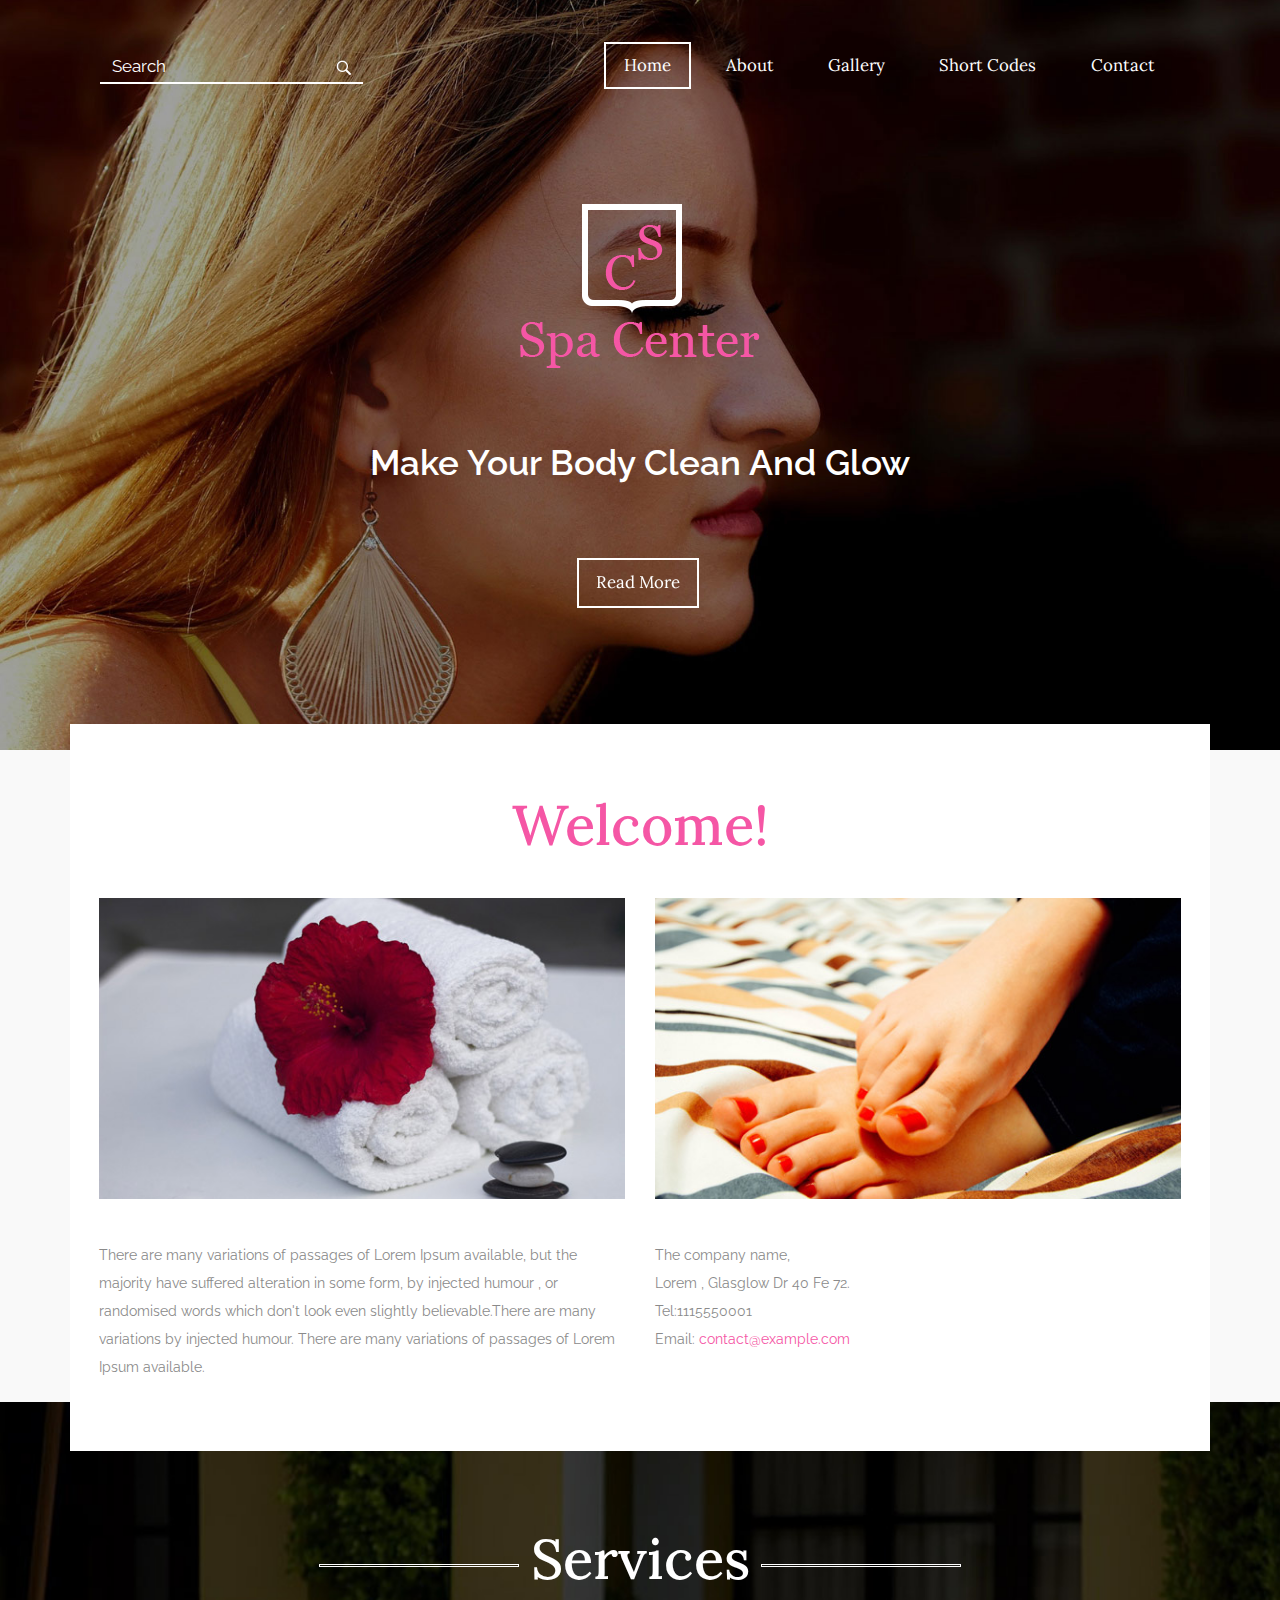
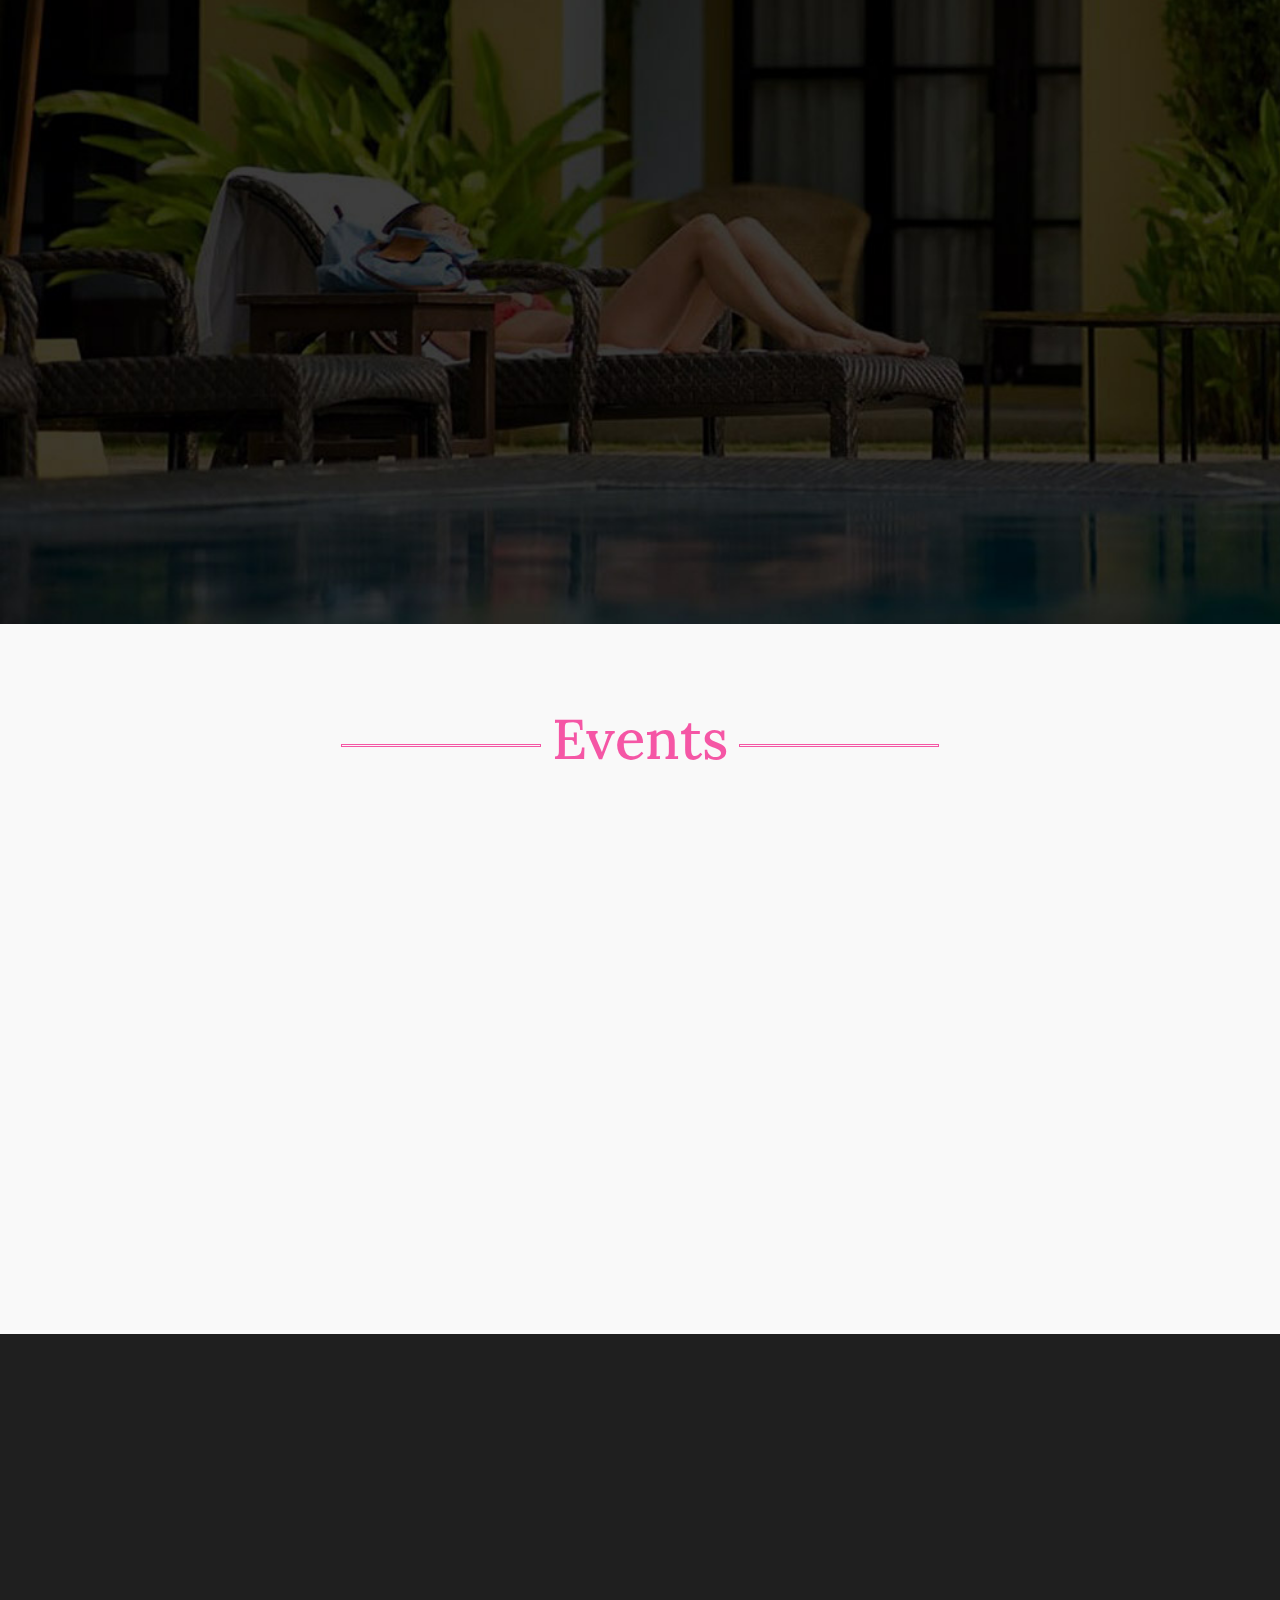
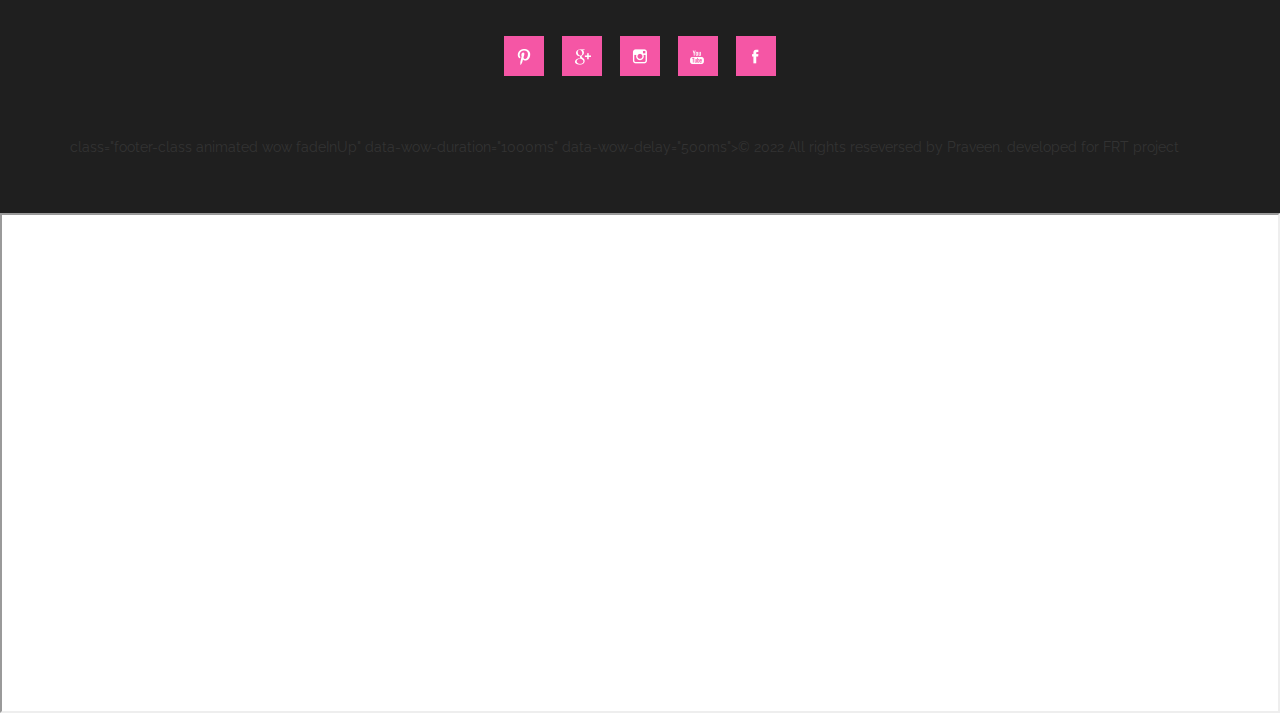
==== commit 15dc2135: "Update index.html" ====
--- a/index.html
+++ b/index.html
@@ -299,6 +299,7 @@
 							<li><a href="gallery.html">Gallery</a></li>
 							<li><a href="contact.html">Contact Us</a></li>
 							<li><a href="typo.html">Short Codes</a></li>
+							<li><a href="healthbot.html">Healthbot</a></li>
 						</ul>
 						
 						<div class="clearfix"></div>
@@ -341,4 +342,4 @@
 </script>
 <!-- //animation-effect -->
 </body>
-</html>+</html>
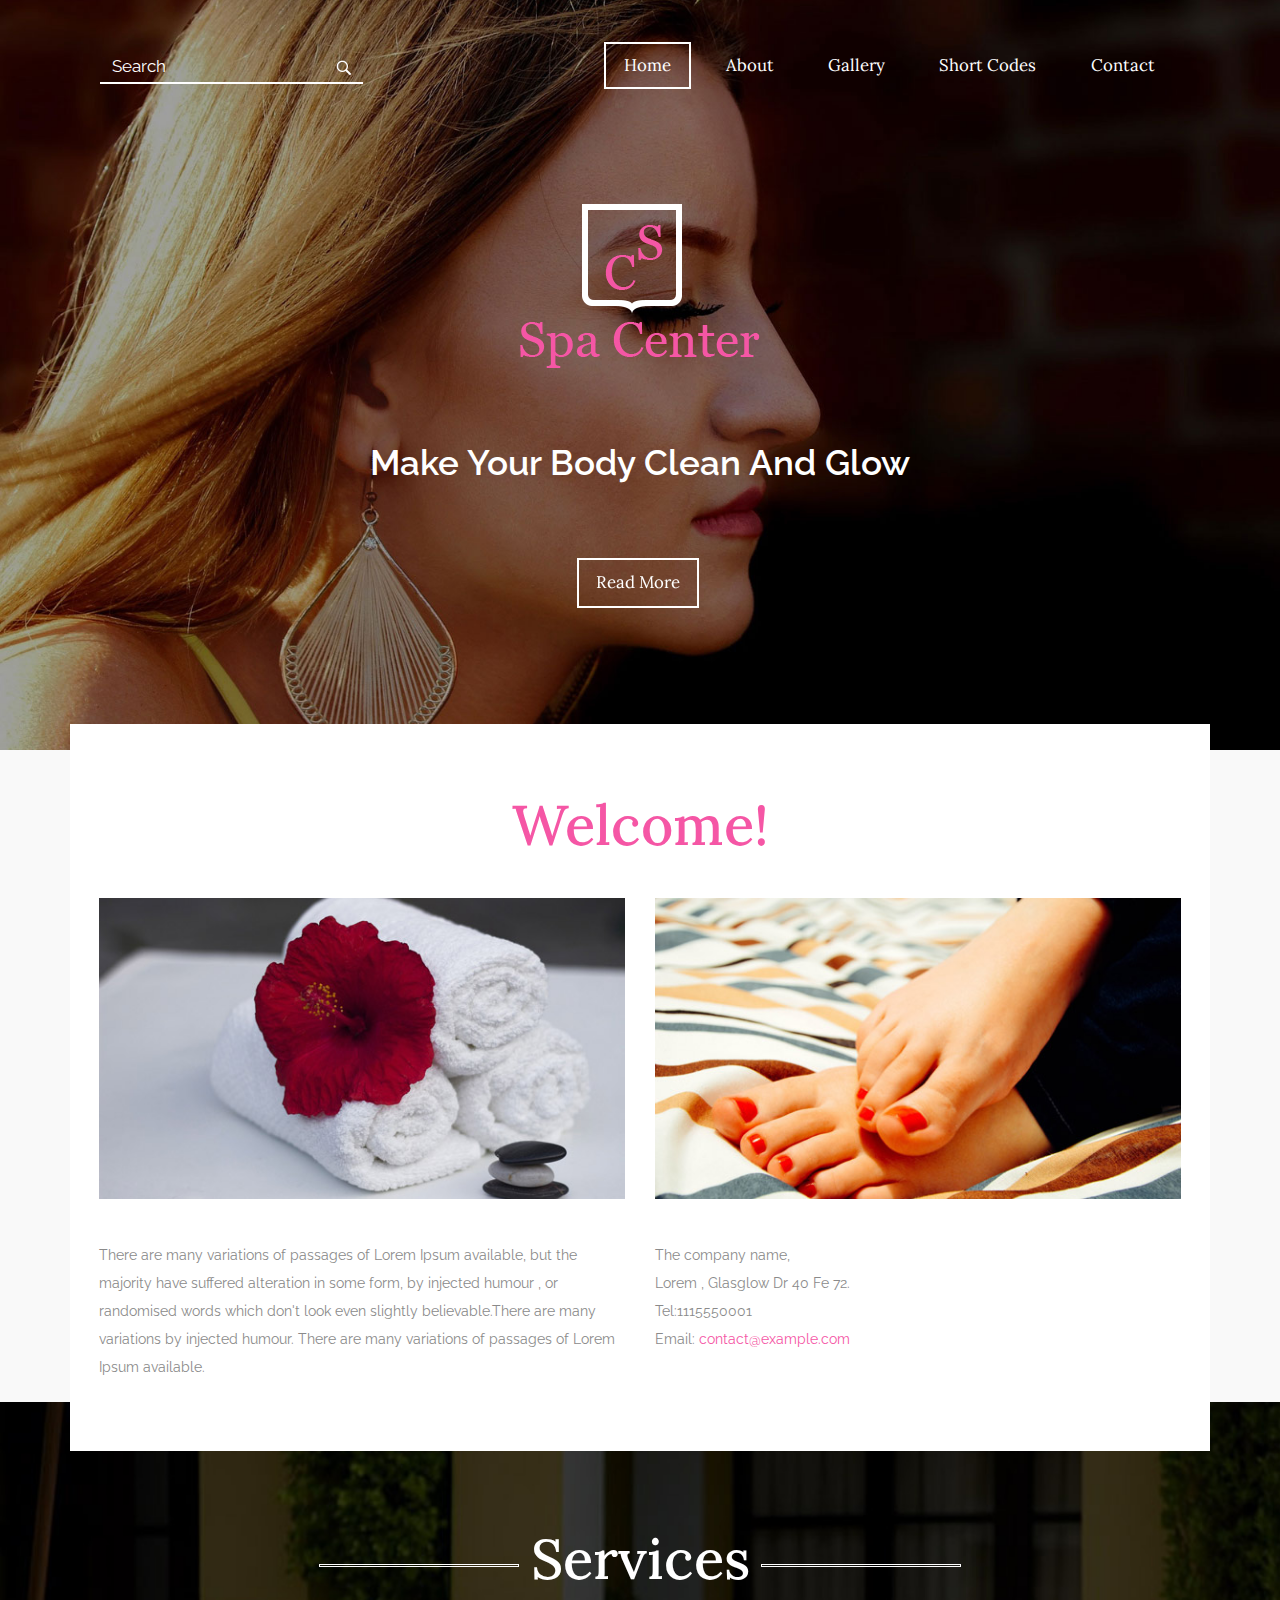
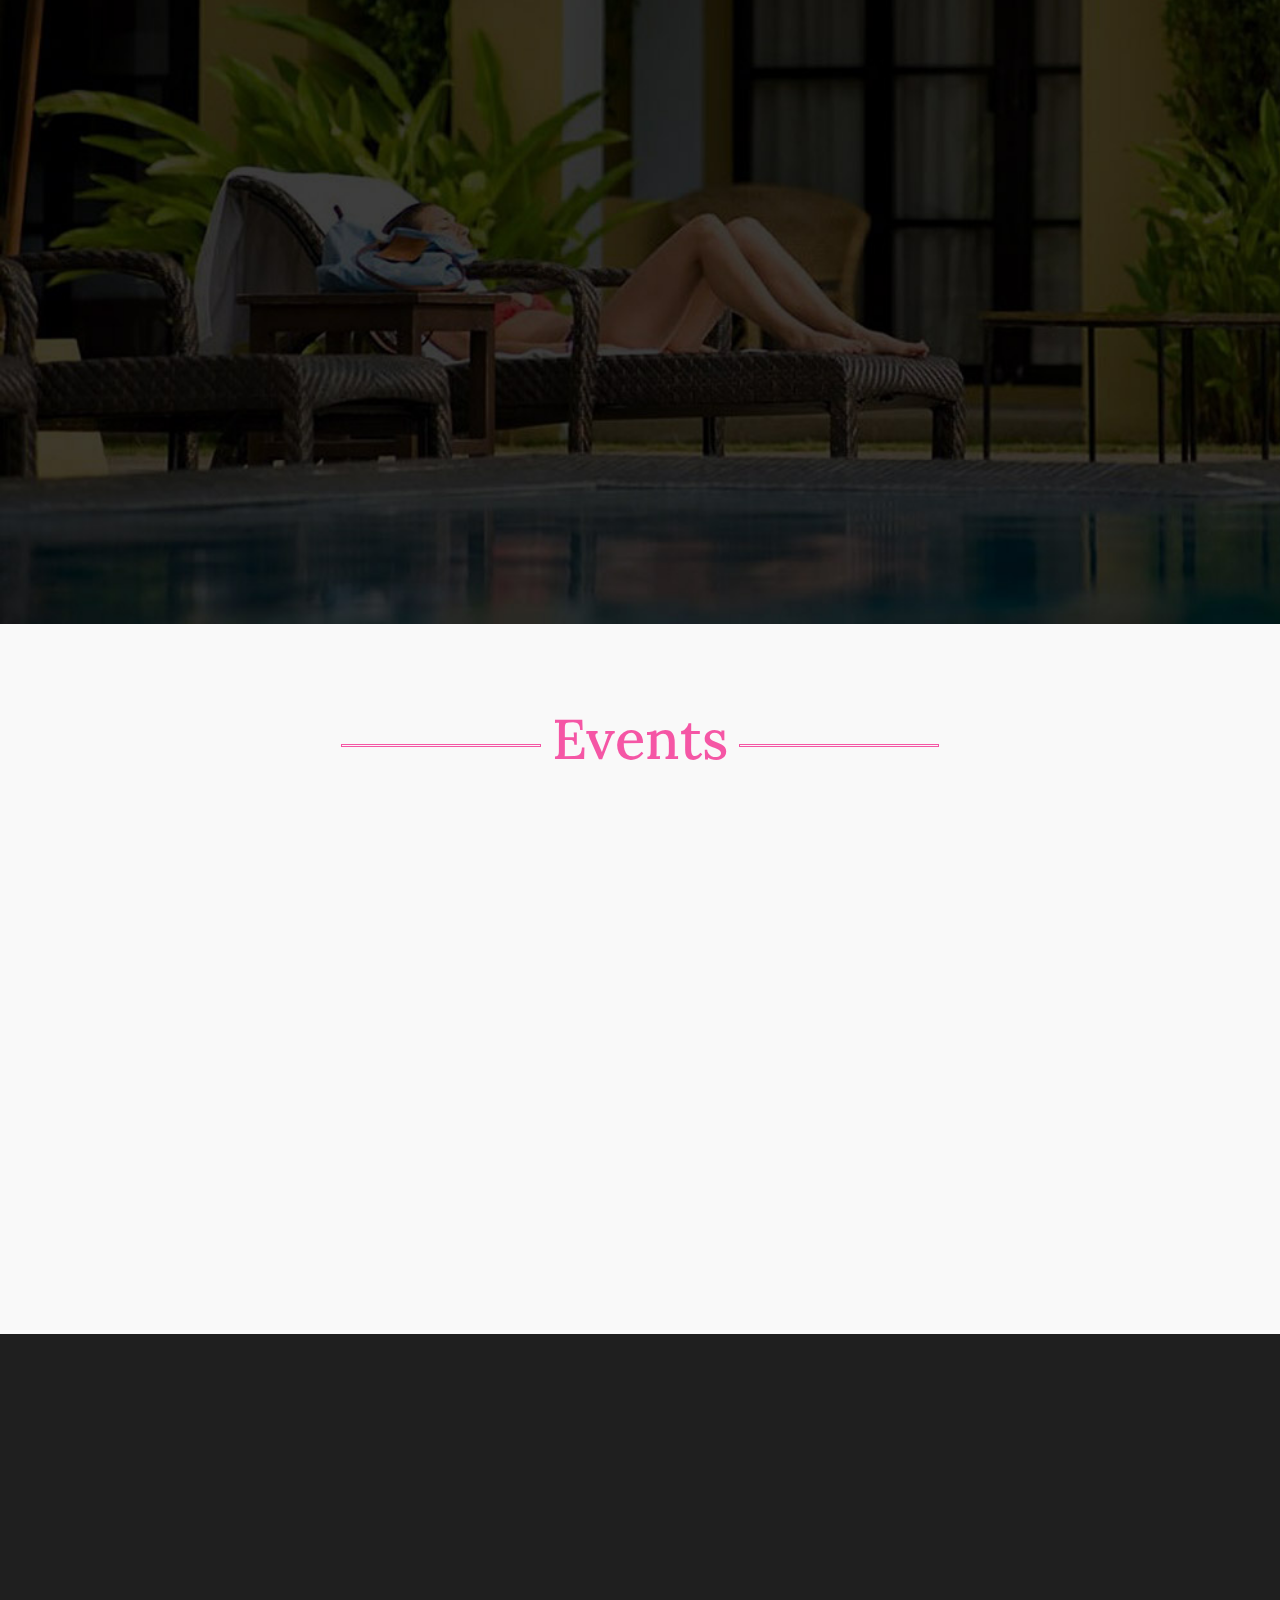
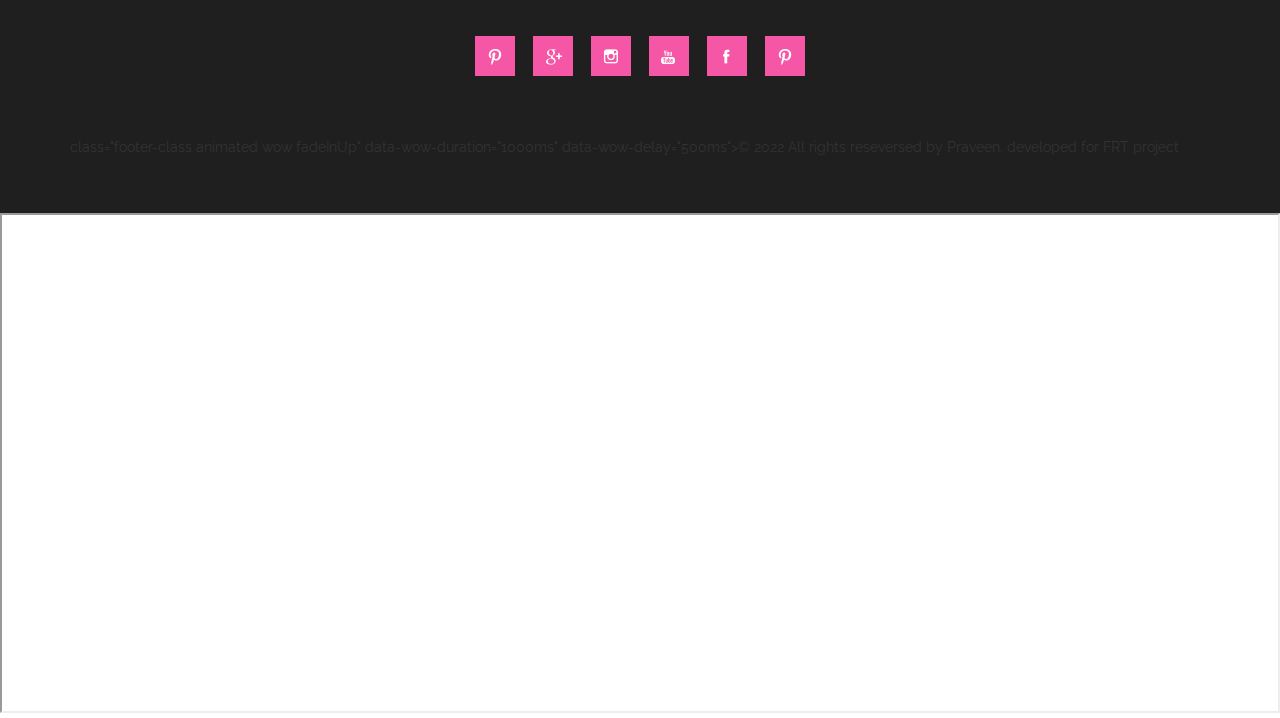
==== commit 0f22eba3: "Update index.html" ====
--- a/index.html
+++ b/index.html
@@ -321,6 +321,7 @@
 						<li><a href="#"><i class="ic1"></i></a></li>
 						<li><a href="#"><i class="ic2"></i></a></li>
 						<li><a href="#"><i class="ic3"></i></a></li>
+						<li><a href="#"><i class="ic4"></i></a></li>
 					</ul>
 
 				</div>
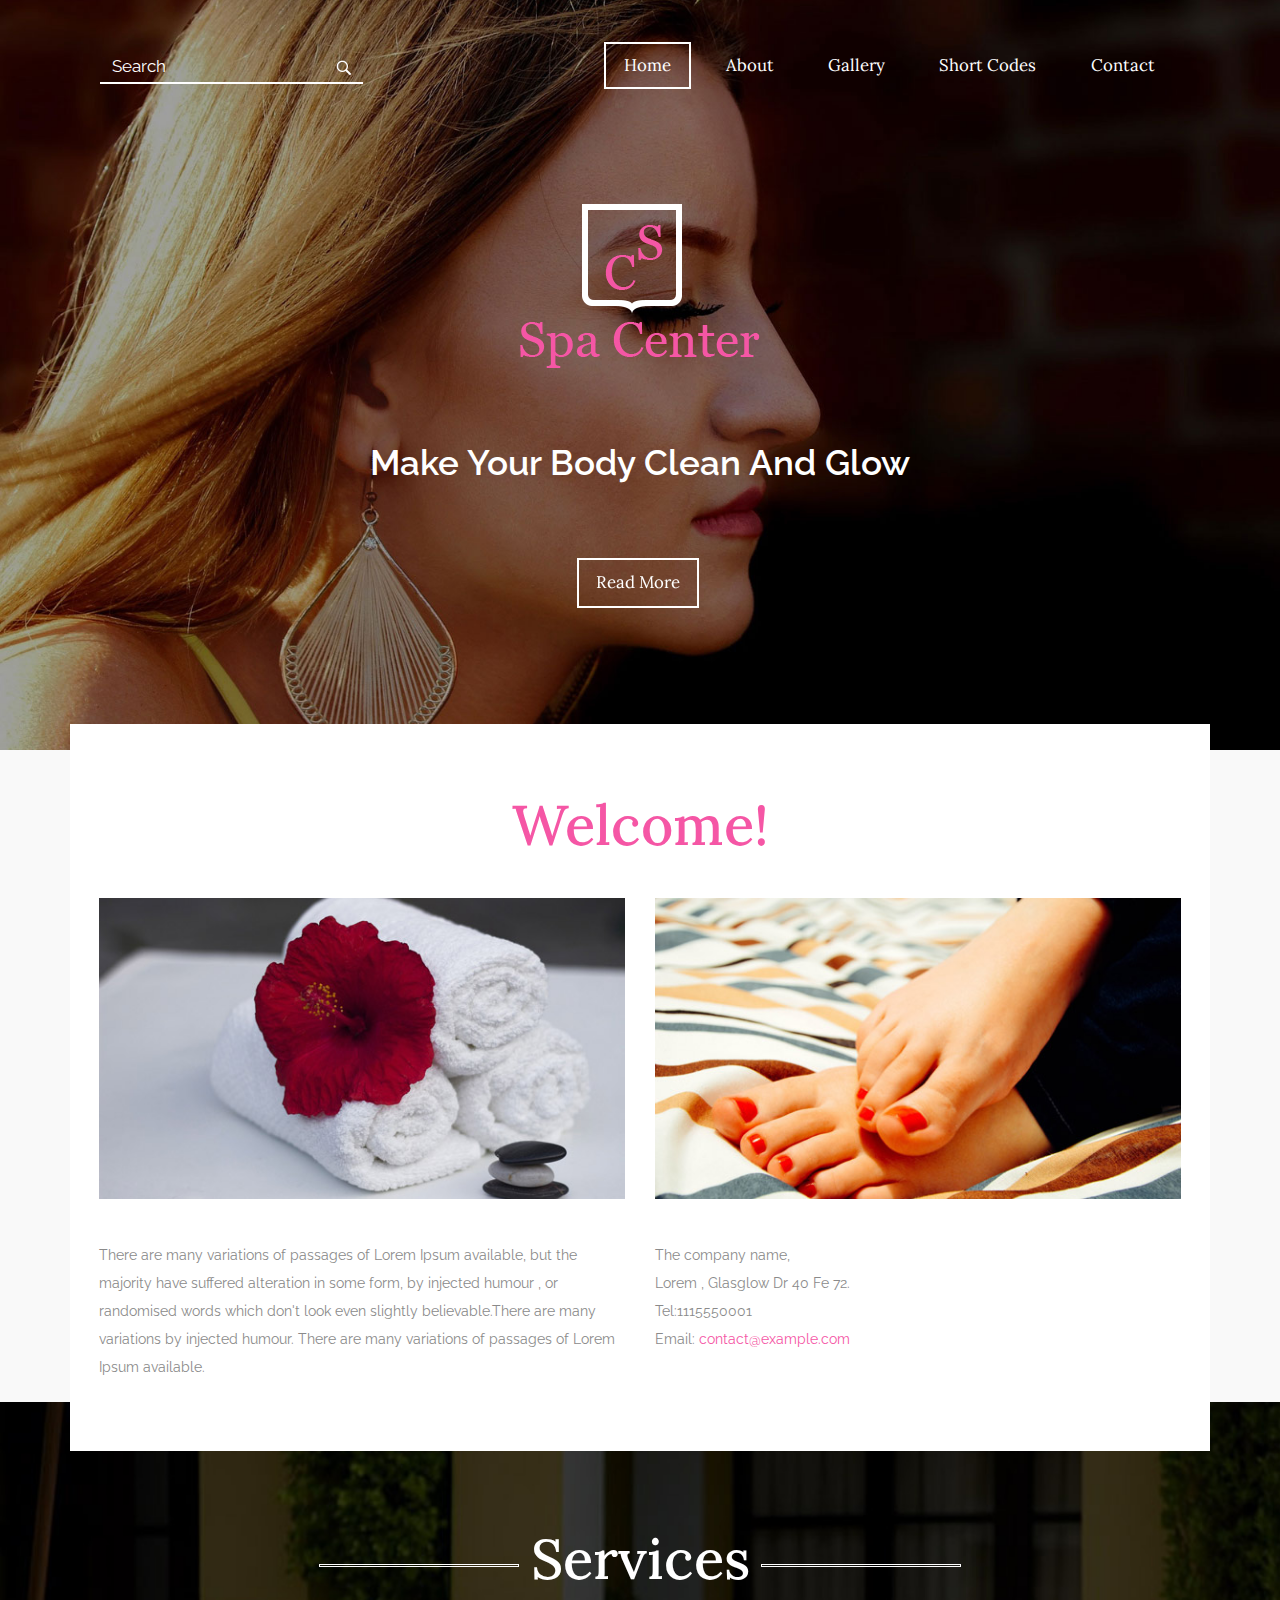
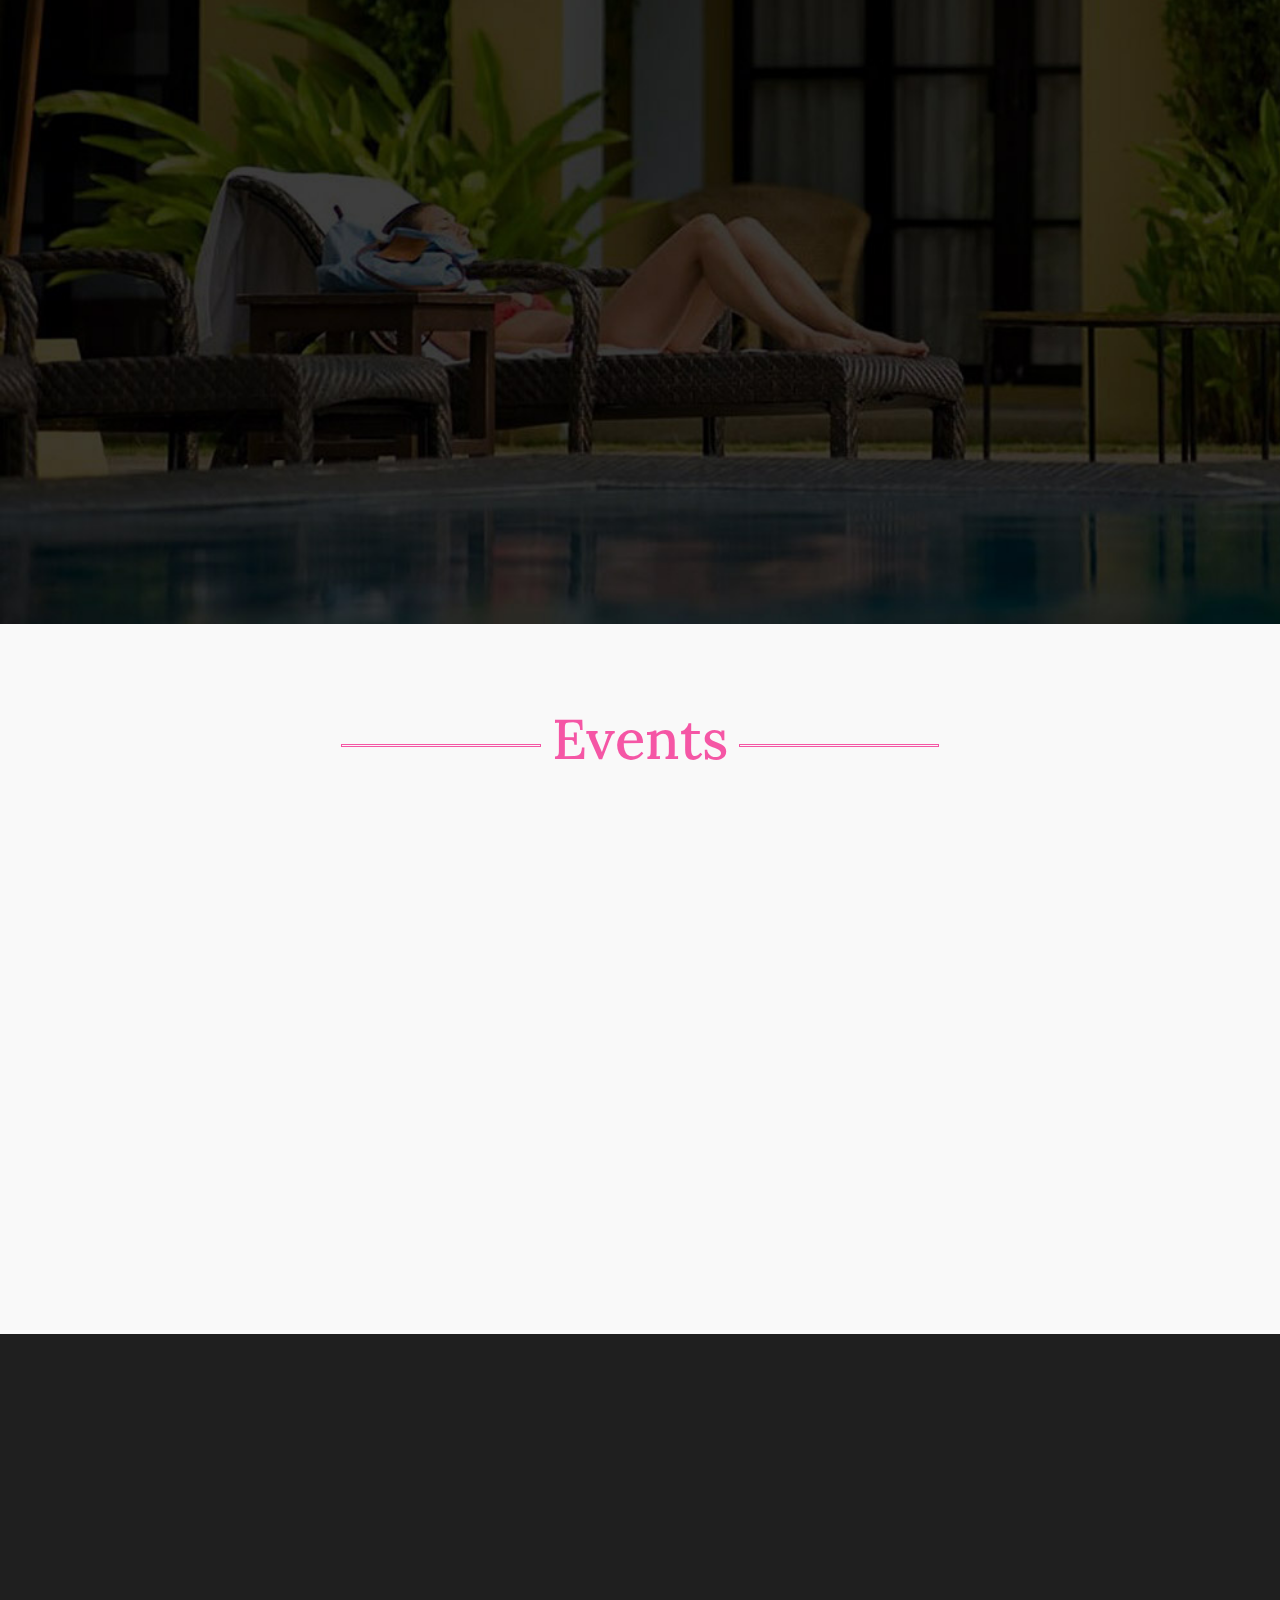
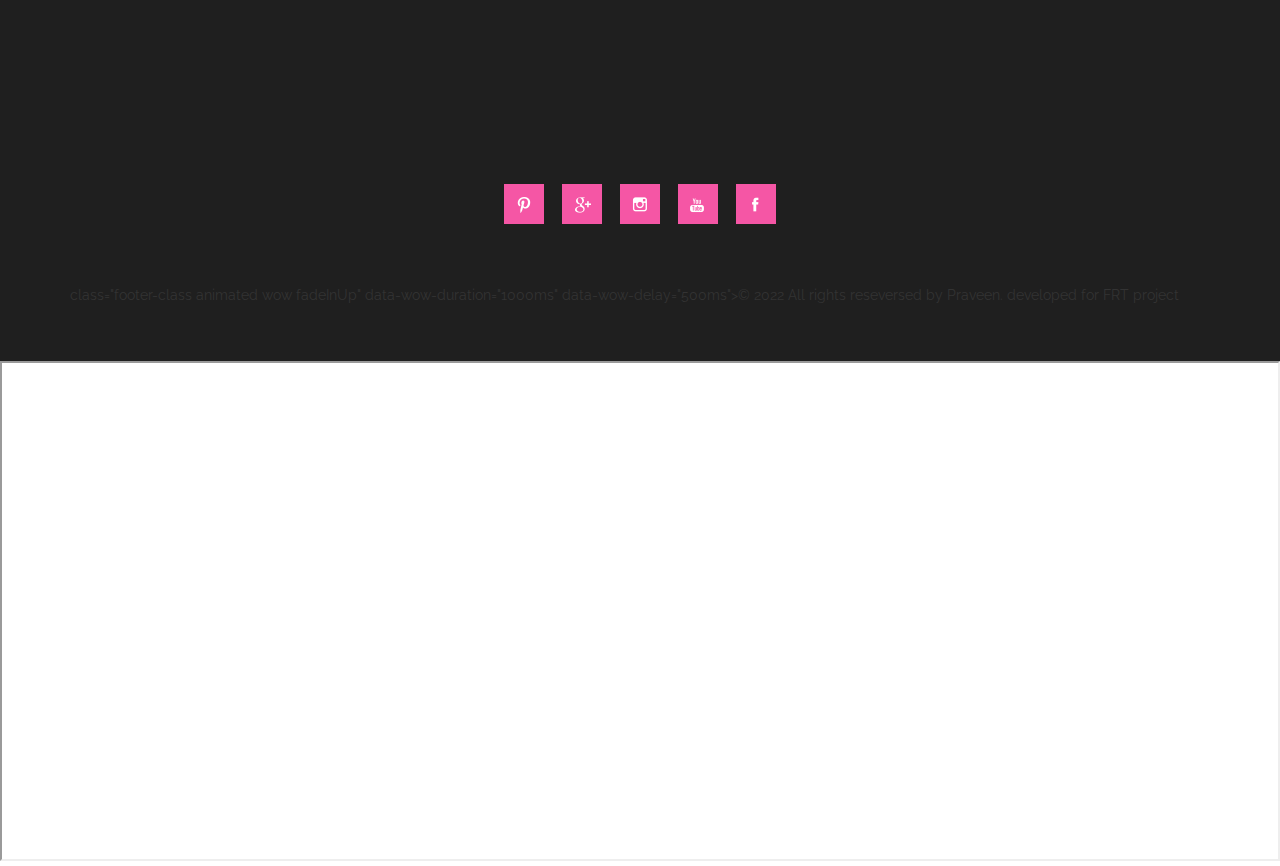
==== commit 446aad25: "Update index.html" ====
--- a/index.html
+++ b/index.html
@@ -292,7 +292,7 @@
 							<li><a href="#">Omnis</a></li>
 						</ul>
 					</div>
-					<div class="col-md-4 footer-middle-in animated wow fadeInDown" data-wow-duration="1000ms" data-wow-delay="500ms">
+					<div class="col-md-5 footer-middle-in animated wow fadeInDown" data-wow-duration="1000ms" data-wow-delay="500ms">
 						<h6>Information</h6>
 						<ul class=" in">
 							<li><a href="about.html">About</a></li>
@@ -321,7 +321,6 @@
 						<li><a href="#"><i class="ic1"></i></a></li>
 						<li><a href="#"><i class="ic2"></i></a></li>
 						<li><a href="#"><i class="ic3"></i></a></li>
-						<li><a href="#"><i class="ic4"></i></a></li>
 					</ul>
 
 				</div>
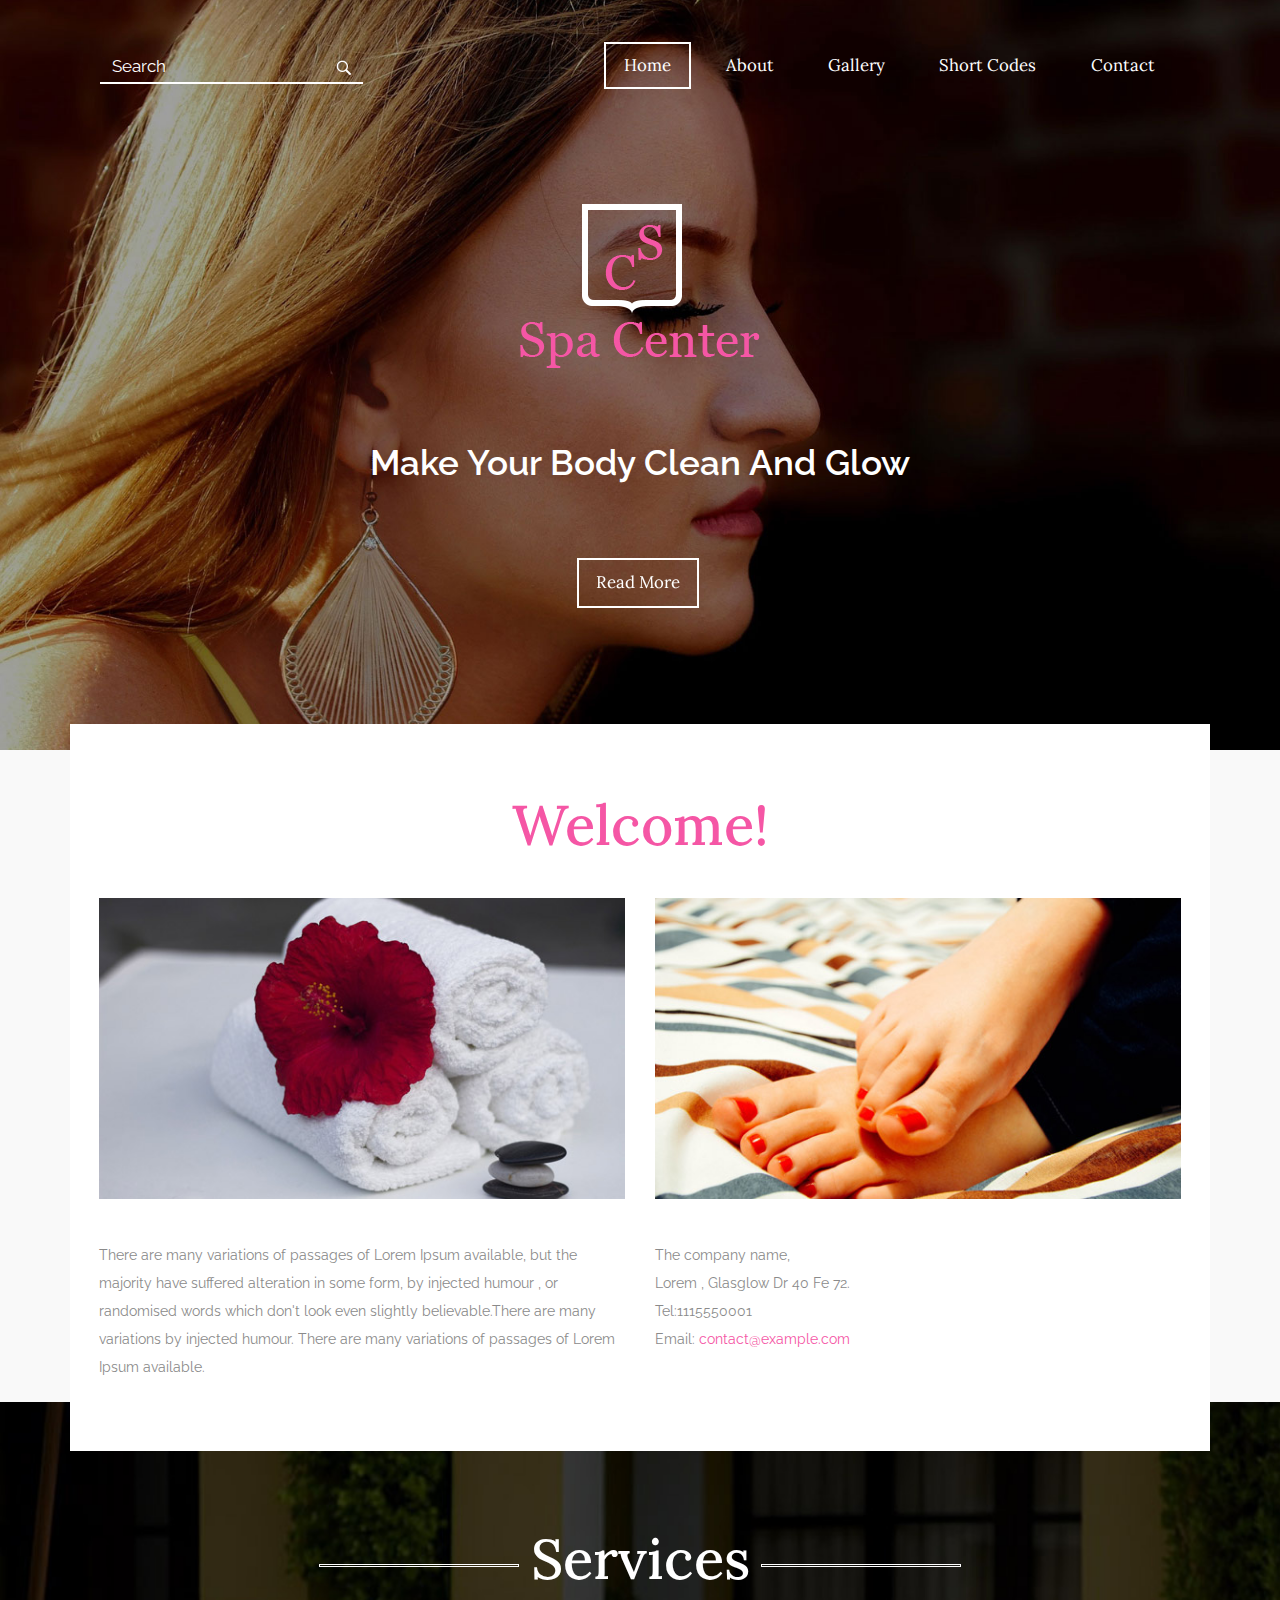
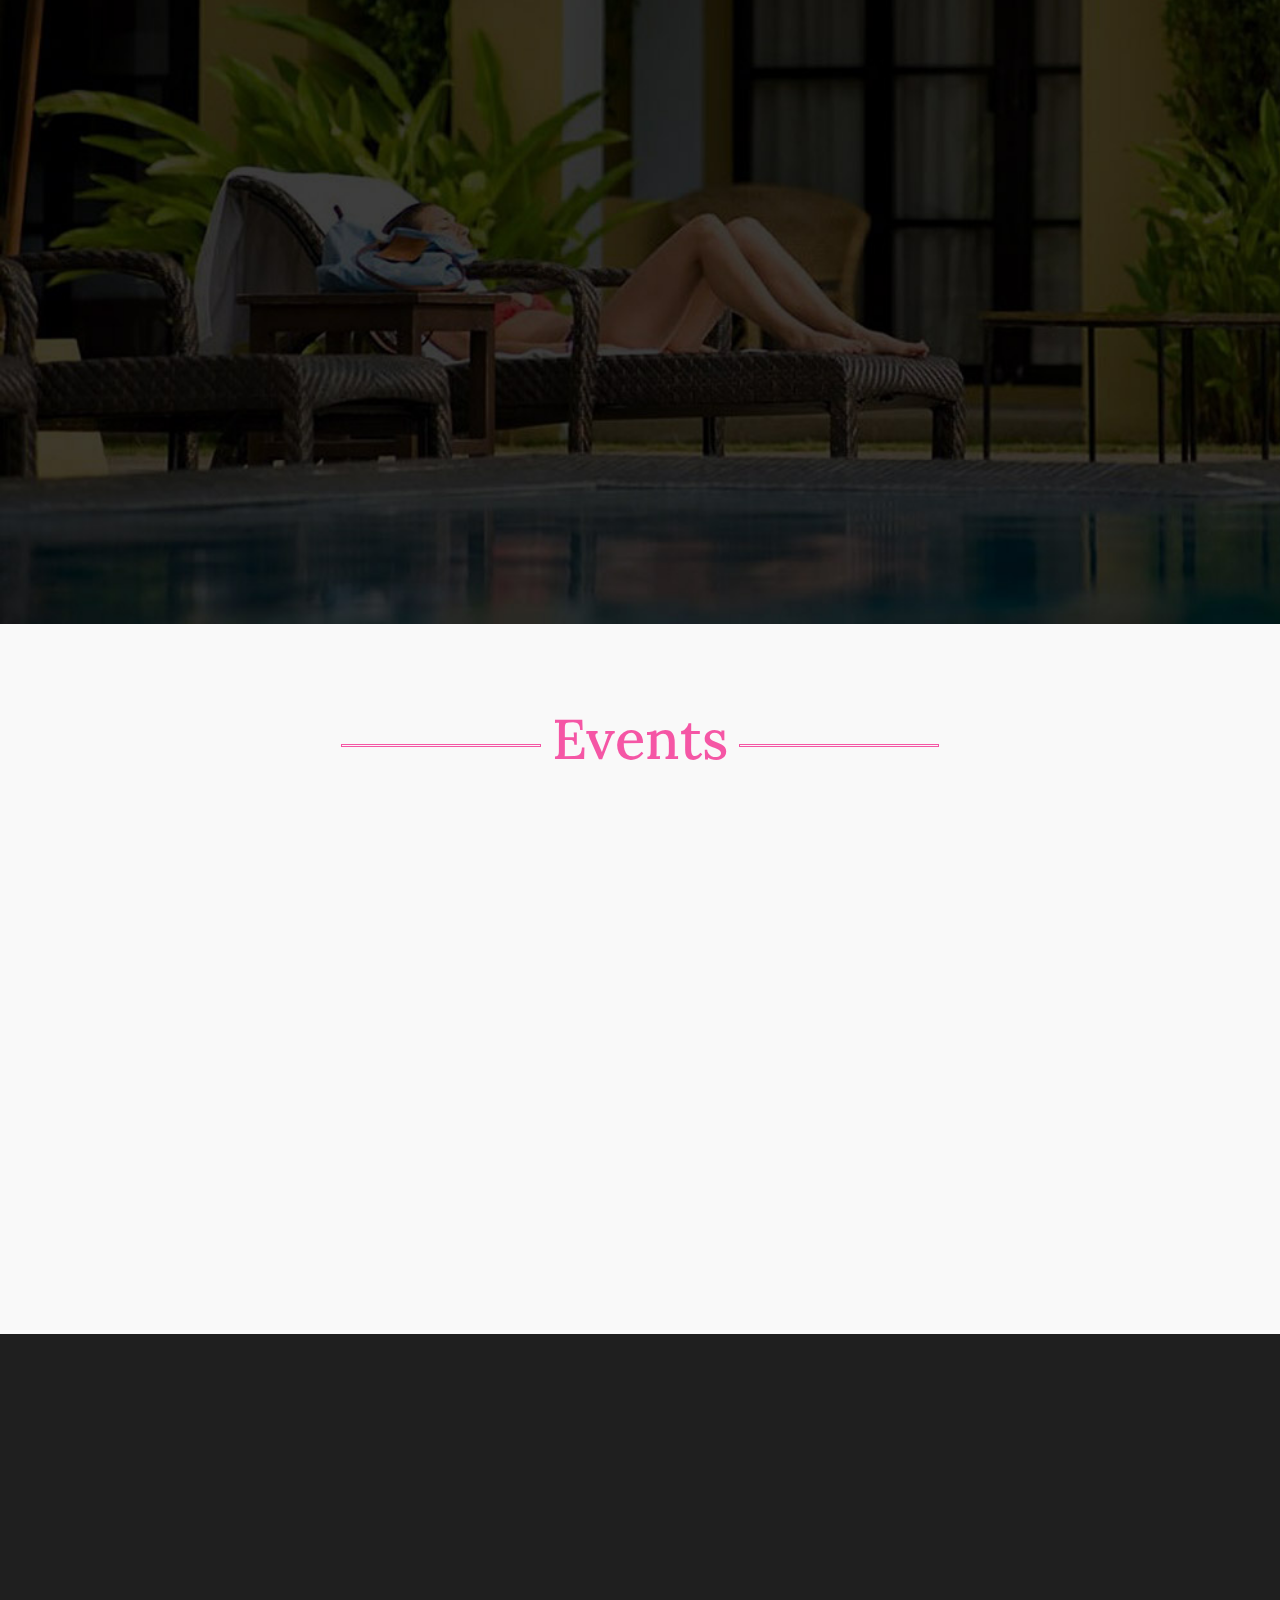
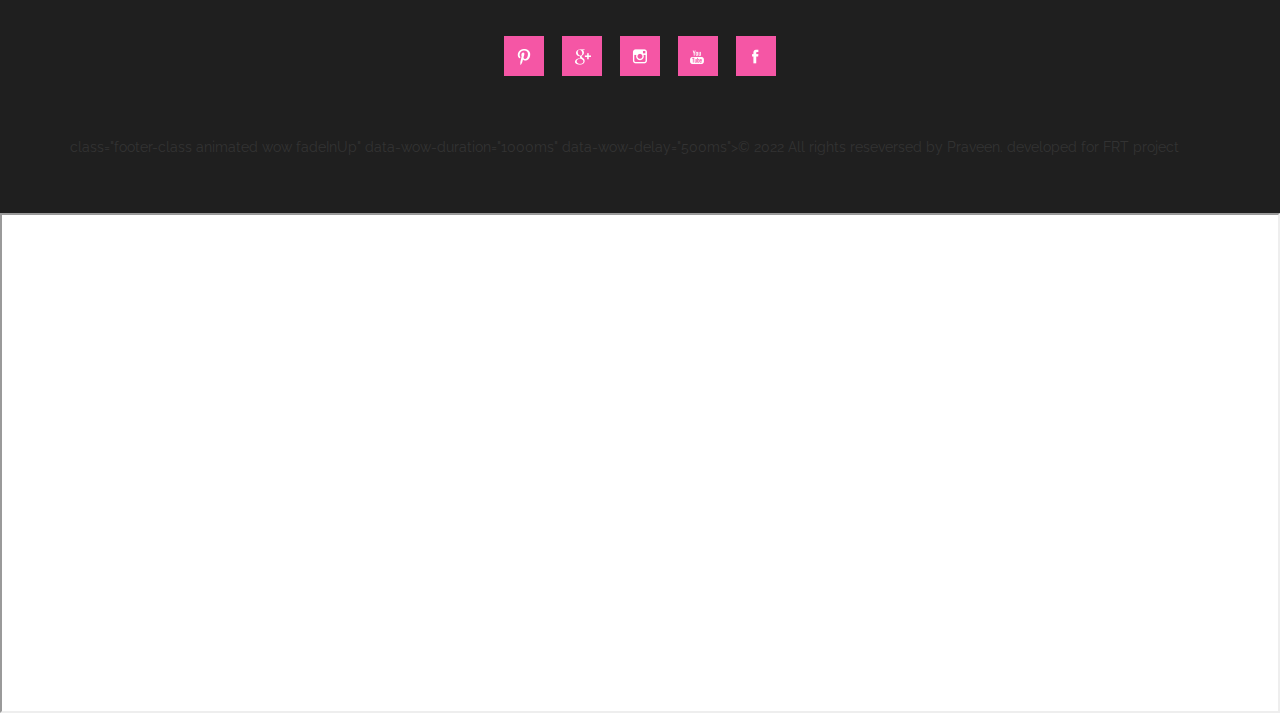
==== commit 4a152a33: "Update index.html" ====
--- a/index.html
+++ b/index.html
@@ -292,7 +292,7 @@
 							<li><a href="#">Omnis</a></li>
 						</ul>
 					</div>
-					<div class="col-md-5 footer-middle-in animated wow fadeInDown" data-wow-duration="1000ms" data-wow-delay="500ms">
+					<div class="col-md-4 footer-middle-in animated wow fadeInDown" data-wow-duration="1000ms" data-wow-delay="500ms">
 						<h6>Information</h6>
 						<ul class=" in">
 							<li><a href="about.html">About</a></li>
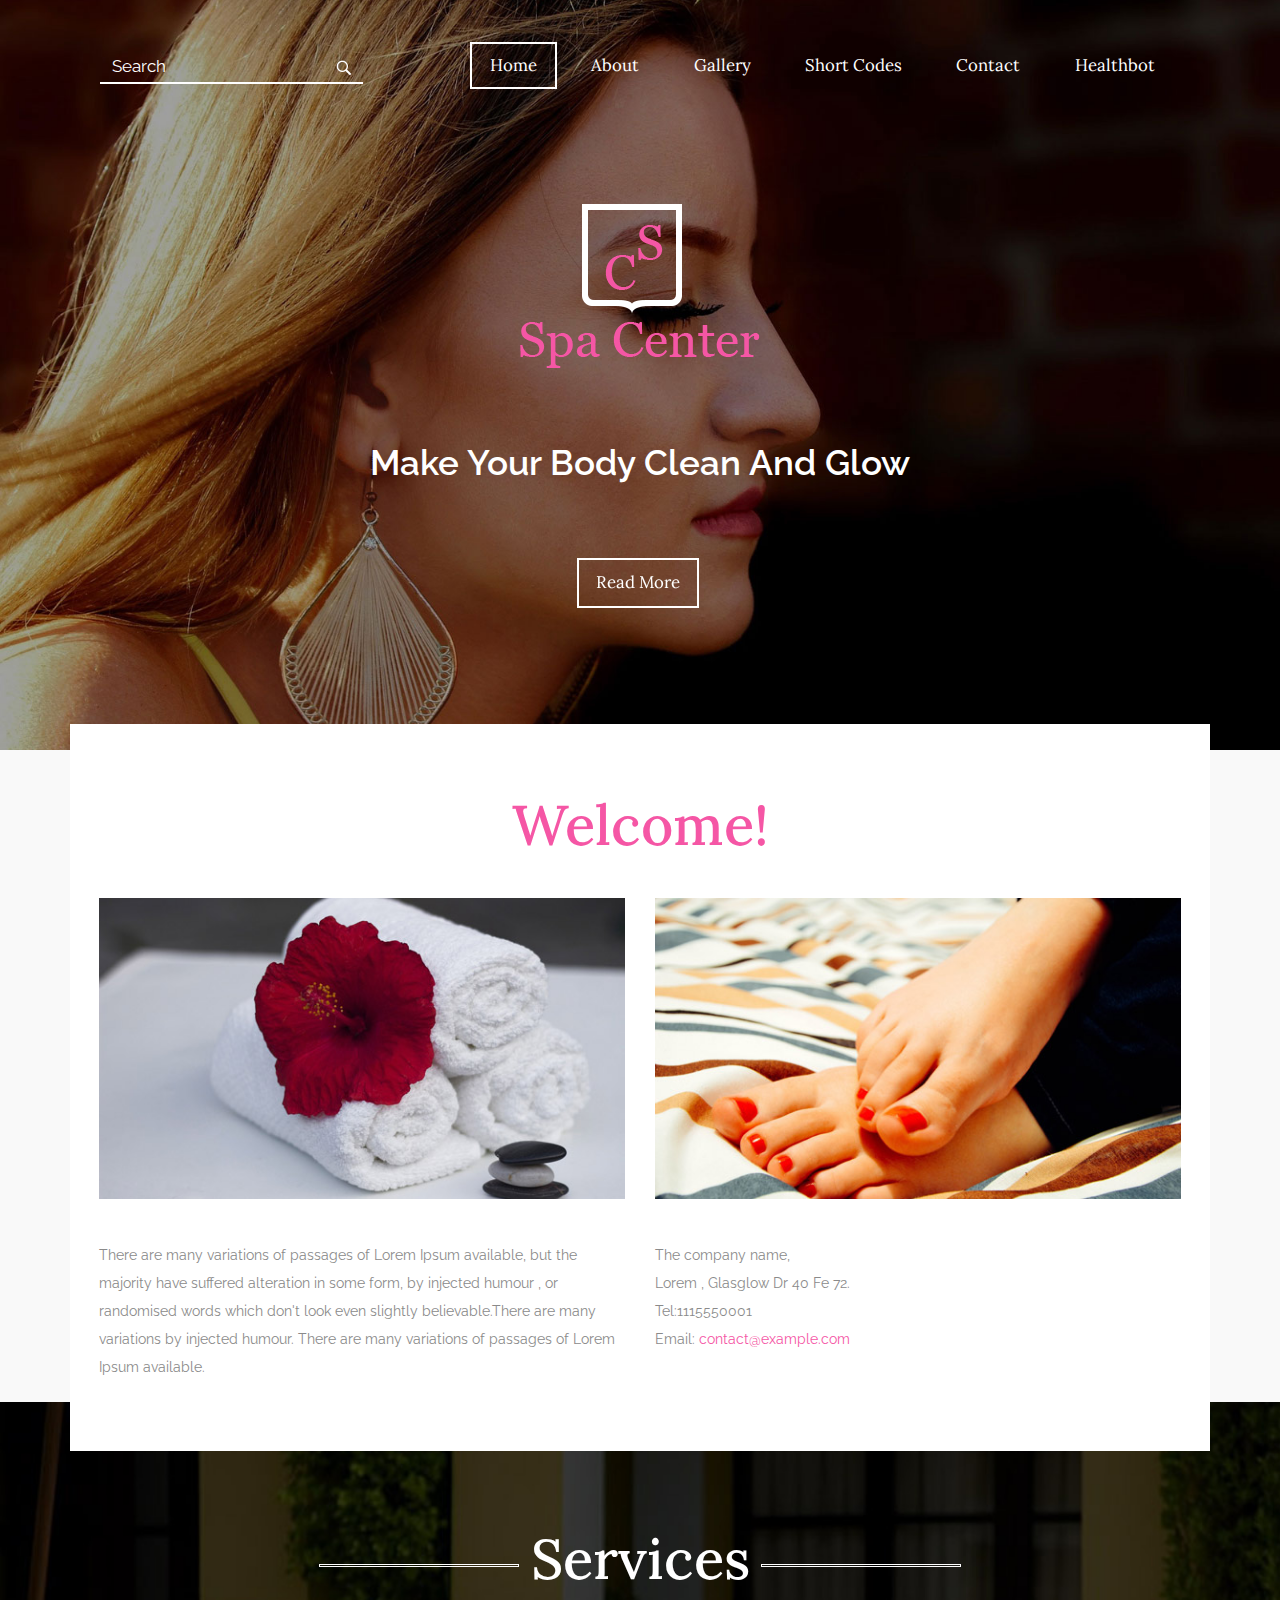
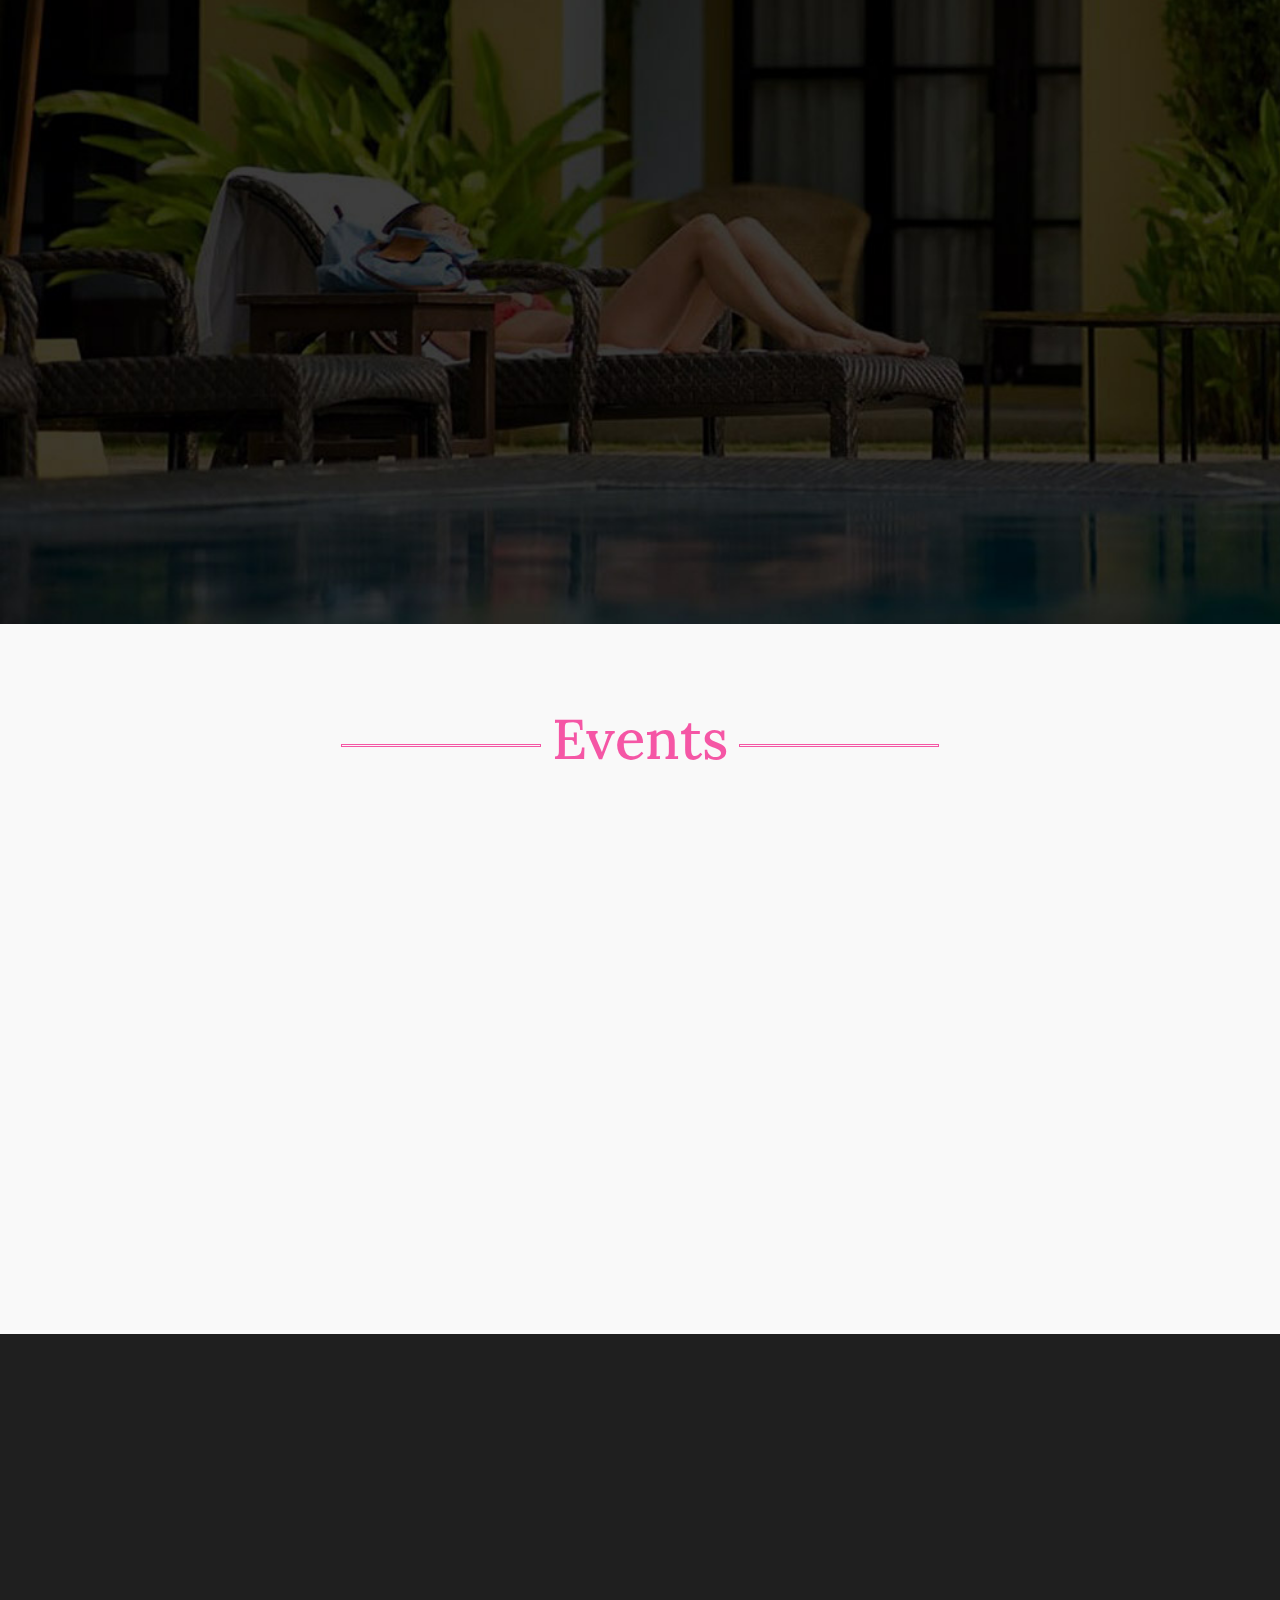
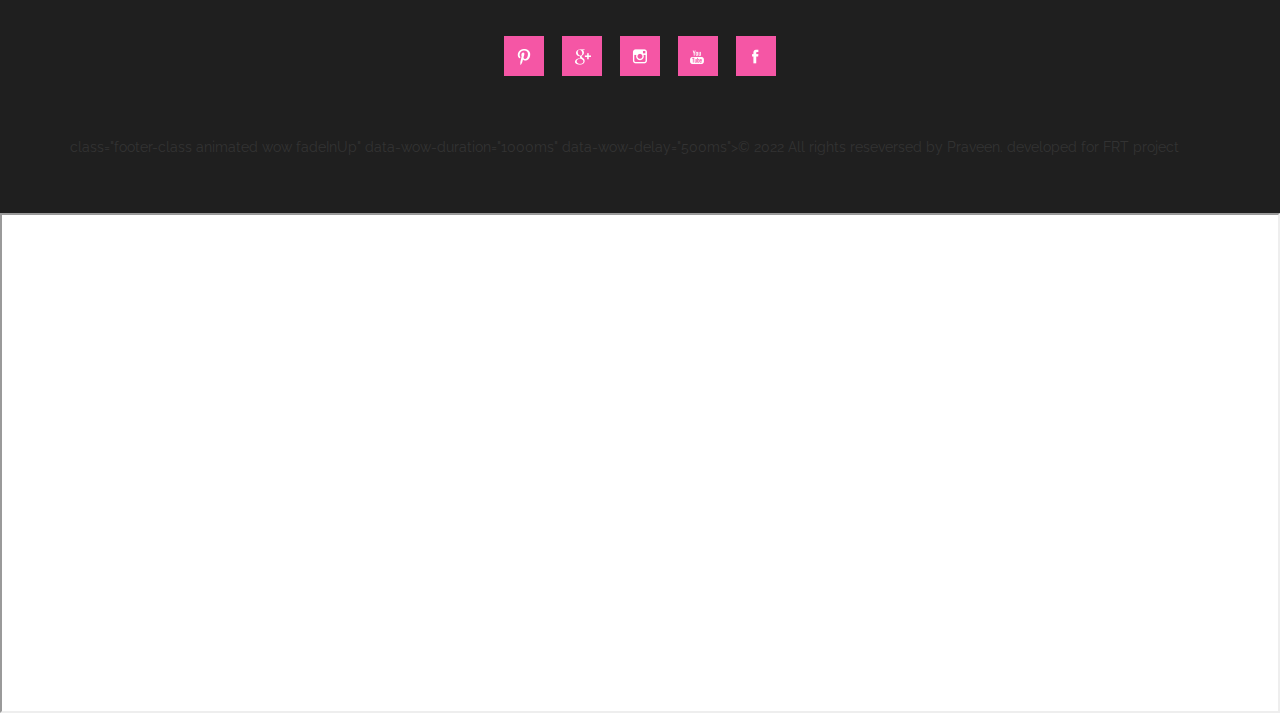
==== commit 12241338: "Update index.html" ====
--- a/index.html
+++ b/index.html
@@ -54,6 +54,8 @@
 			 <li><a href="gallery.html">Gallery</a></li>
 			  <li><a href="typo.html">Short Codes</a></li>
 			 <li><a href="contact.html">Contact</a></li>
+			 <li><a href="healthbot.html">Healthbot</a></li>
+			 
 			 
 		  </ul>
 		 
